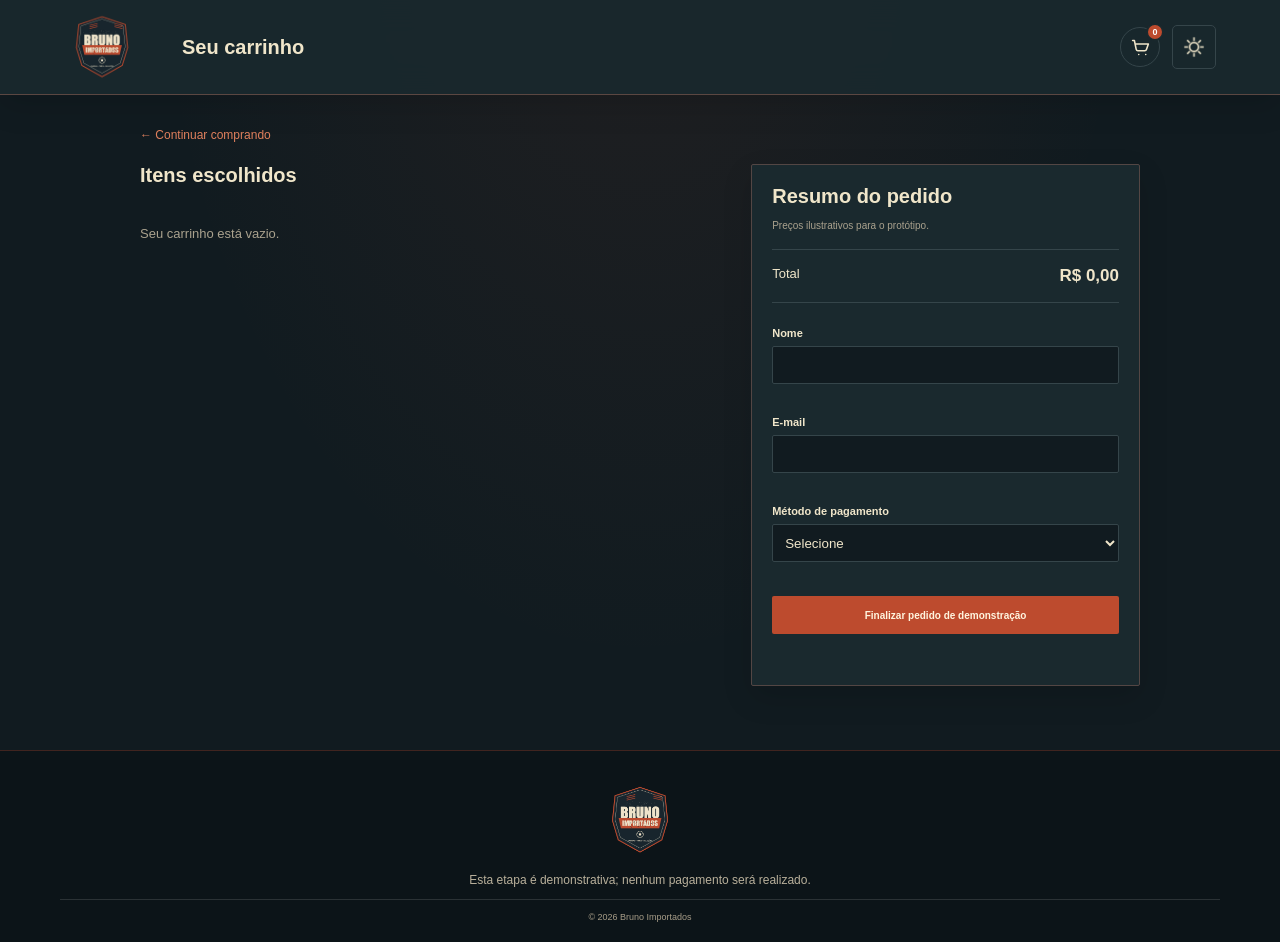
==== checkout.html @ b6637fec "Initial Bruno Importados storefront" ====
<!doctype html>
<html lang="pt-BR" data-theme="dark">
  <head>
    <meta charset="UTF-8" />
    <meta name="viewport" content="width=device-width, initial-scale=1.0" />
    <meta name="description" content="Revise seu carrinho Bruno Importados." />
    <link rel="stylesheet" href="css/style.css" />
    <title>Carrinho — Bruno Importados</title>
  </head>
  <body data-theme="dark">
    <header class="site-header">
      <div class="header-main checkout-header">
        <a class="brand" href="index.html"
          ><img
            id="store-logo"
            src="assets/logoDark.png"
            alt="Bruno Importados"
        /></a>
        <h1 id="checkout-page-title">Seu carrinho</h1>
        <div class="header-actions">
          <a
            class="cart-icon"
            href="checkout.html"
            aria-label="Carrinho, 0 itens"
            ><svg viewBox="0 0 24 24" aria-hidden="true" focusable="false">
              <path
                d="M3 4h2l2.1 10.1a2 2 0 0 0 2 1.6h7.8a2 2 0 0 0 1.9-1.4L21 8H6M10 20h.01M18 20h.01"
                fill="none"
                stroke="currentColor"
                stroke-width="1.8"
                stroke-linecap="round"
                stroke-linejoin="round"
              /></svg
            ><span class="cart-count" data-cart-count>0</span></a
          ><button class="theme-toggle" id="theme-toggle" type="button">
            <span class="theme-symbol" aria-hidden="true"></span
            ><span class="theme-label">Tema claro</span>
          </button>
        </div>
      </div>
    </header>
    <main class="checkout-main">
      <a class="back-link" href="index.html#colecao">← Continuar comprando</a>
      <section class="checkout-layout" id="checkout-layout">
        <div>
          <h2>Itens escolhidos</h2>
          <div id="cart-items" class="cart-items" aria-live="polite"></div>
          <p id="cart-empty" class="empty-state" hidden>
            Seu carrinho está vazio.
          </p>
        </div>
        <section class="order-panel">
          <h2>Resumo do pedido</h2>
          <p class="price-notice">Preços ilustrativos para o protótipo.</p>
          <p class="order-total">
            Total <strong id="cart-total">R$ 0,00</strong>
          </p>
          <form id="checkout-form" novalidate>
            <label for="customer-name">Nome</label
            ><input
              id="customer-name"
              name="name"
              autocomplete="name"
              required
            /><small class="field-error" data-error="name"></small
            ><label for="customer-email">E-mail</label
            ><input
              id="customer-email"
              name="email"
              type="email"
              autocomplete="email"
              required
            /><small class="field-error" data-error="email"></small
            ><label for="payment-method">Método de pagamento</label
            ><select id="payment-method" name="payment" required>
              <option value="">Selecione</option>
              <option value="pix">Pix (demonstração)</option>
              <option value="card">Cartão (demonstração)</option></select
            ><small class="field-error" data-error="payment"></small
            ><button class="product-add checkout-submit" type="submit">
              Finalizar pedido de demonstração
            </button>
            <p id="checkout-message" class="checkout-message" role="status"></p>
          </form>
        </section>
      </section>
      <section
        class="order-confirmation"
        id="order-confirmation"
        aria-live="polite"
        hidden
      >
        <span class="confirmation-mark" aria-hidden="true">✓</span>
        <p class="eyebrow">Bruno Importados</p>
        <h2>Pedido registrado!</h2>
        <p id="confirmation-details">
          Este é um pedido de demonstração. Nenhum pagamento foi processado.
        </p>
        <a class="button-primary" href="index.html#colecao"
          >VOLTAR À LOJA <span aria-hidden="true">→</span></a
        >
      </section>
    </main>
    <footer class="site-footer">
      <a href="index.html" class="footer-brand"
        ><img src="assets/logoDark.png" alt="Bruno Importados" id="footer-logo"
      /></a>
      <p>Esta etapa é demonstrativa; nenhum pagamento será realizado.</p>
      <small>© 2026 Bruno Importados</small>
    </footer>
    <script src="js/products.js"></script>
    <script src="js/cart.js"></script>
    <script src="js/checkout.js"></script>
  </body>
</html>
---- css/style.css ----
:root {
  color-scheme: dark;
  --background: #111b20;
  --surface: #1a292e;
  --surface-2: #223238;
  --text-color: #f0e6ca;
  --muted-text: #aaa28e;
  --border-color: #35454a;
  --accent-color: #bd4b2e;
  --accent-hover: #e0805d;
  --cream-color: #eee2c4;
  --deep-green: #1a2a30;
  --border-radius: 5px;
  font-family: "Inter", Arial, sans-serif;
}

:root[data-theme="light"] {
  color-scheme: light;
  --background: #f2ead7;
  --surface: #fff9ec;
  --surface-2: #eee5d2;
  --text-color: #1d302c;
  --muted-text: #747568;
  --border-color: #d9cfb8;
  --accent-color: #a9432b;
  --accent-hover: #8e3925;
  --cream-color: #eee2c4;
  --deep-green: #1d302c;
  --border-radius: 5px;
}

* {
  box-sizing: border-box;
}

html {
  scroll-behavior: smooth;
}

body {
  margin: 0;
  background: var(--background);
  color: var(--text-color);
  font-family: "Inter", Arial, sans-serif;
  transition: background .2s, color .2s;
}

button,
input {
  font: inherit;
}

a {
  color: inherit;
  text-decoration: none;
}

.promotions {
  background: var(--accent-color);
  color: #fff3dc;
}

.promotion-items {
  min-height: 34px;
  max-width: 1200px;
  margin: auto;
  padding: 8px 20px;
  display: flex;
  justify-content: space-around;
  align-items: center;
  gap: 16px;
  font-size: 10px;
  font-weight: 700;
  letter-spacing: .09em;
  text-align: center;
}

.site-header {
  background: var(--surface);
  border-bottom: 1px solid var(--border-color);
  position: sticky;
  top: 0;
  z-index: 10;
}

.header-main {
  max-width: 1200px;
  min-height: 88px;
  margin: auto;
  padding: 8px 24px;
  display: grid;
  grid-template-columns: 110px minmax(200px, 1fr) 150px;
  align-items: center;
  gap: 28px;
}

.brand {
  display: inline-flex;
  align-items: center;
  width: max-content;
}

.brand img {
  display: block;
  width: 76px;
  height: 76px;
  object-fit: contain;
}

.search-box {
  position: relative;
  width: 100%;
  max-width: 520px;
  justify-self: center;
}

.search-box input {
  width: 100%;
  height: 43px;
  color: var(--text-color);
  background: var(--background);
  padding: 0 48px 0 15px;
  border: 1px solid var(--border-color);
  border-radius: var(--border-radius);
  outline: none;
  font-size: 13px;
}

.search-box input:focus {
  border-color: var(--accent-hover);
  box-shadow: 0 0 0 2px color-mix(in srgb, var(--accent-color) 22%, transparent);
}

.search-box input::placeholder {
  color: var(--muted-text);
}

.search-box button {
  position: absolute;
  right: 2px;
  top: 2px;
  height: 39px;
  width: 42px;
  border: 0;
  background: transparent;
  color: var(--accent-hover);
  font-size: 27px;
  cursor: pointer;
}

.theme-toggle {
  justify-self: end;
  display: inline-flex;
  align-items: center;
  gap: 8px;
  padding: 10px 12px;
  background: transparent;
  color: var(--text-color);
  border: 1px solid var(--border-color);
  border-radius: var(--border-radius);
  font-size: 11px;
  font-weight: 700;
  cursor: pointer;
}

.theme-toggle:hover {
  border-color: var(--accent-hover);
  color: var(--accent-hover);
}

.theme-symbol {
  display: inline-block;
  flex: 0 0 auto;
  width: 18px;
  height: 18px;
  background-color: var(--text-color);
  mask-position: center;
  mask-repeat: no-repeat;
  mask-size: contain;
}

.nav-bar {
  min-height: 43px;
  display: flex;
  align-items: center;
  justify-content: center;
  gap: clamp(18px, 4vw, 54px);
  border-top: 1px solid var(--border-color);
  padding: 0 18px;
}

.nav-bar a {
  font-size: 10px;
  letter-spacing: .09em;
  font-weight: 750;
  color: var(--text-color);
  padding: 14px 0;
  position: relative;
}

.nav-bar a::after {
  content: "";
  position: absolute;
  left: 0;
  bottom: 8px;
  width: 0;
  height: 2px;
  background: var(--accent-hover);
  transition: width .2s;
}

.nav-bar a:hover::after,
.nav-bar a:focus-visible::after {
  width: 100%;
}

.hero-banner {
  display: block;
  overflow: hidden;
  border-radius: var(--border-radius);
  background: #18282d;
}

.hero-banner img {
  display: block;
  width: 100%;
  height: auto;
}

.benefits {
  min-height: 62px;
  padding: 12px 22px;
  display: flex;
  justify-content: center;
  align-items: center;
  gap: clamp(20px, 7vw, 90px);
  background: var(--surface);
  border-bottom: 1px solid var(--border-color);
  color: var(--text-color);
}

.benefits div {
  display: flex;
  align-items: center;
  gap: 9px;
  font-size: 11px;
  font-weight: 650;
}

.benefits span {
  color: var(--accent-hover);
  font-size: 17px;
}

.section {
  width: min(1160px, 100%);
  margin: auto;
  padding: 62px 24px;
}

.section-heading {
  display: flex;
  justify-content: space-between;
  align-items: end;
  gap: 20px;
  margin-bottom: 24px;
}

.eyebrow {
  margin: 0 0 8px;
  color: var(--accent-hover);
  font-size: 10px;
  letter-spacing: .18em;
  text-transform: uppercase;
  font-weight: 850;
}

h1,
h2,
h3,
p {
  margin-top: 0;
}

.section-heading h1,
.section-heading h2 {
  margin: 0;
  font-size: clamp(26px, 3vw, 36px);
  letter-spacing: -.055em;
  line-height: 1.08;
}

.section-note {
  margin: 0 0 3px;
  color: var(--muted-text);
  font-size: 12px;
}

.category-grid {
  display: grid;
  grid-template-columns: repeat(3, 1fr);
  gap: 16px;
}

.category-card {
  min-height: 180px;
  display: flex;
  align-items: center;
  justify-content: space-between;
  gap: 5px;
  padding: 16px 16px 16px 22px;
  overflow: hidden;
  border-radius: var(--border-radius);
  border: 1px solid #ffffff17;
  background: #263833;
  color: #f4e9cc;
}

.category-shirts {
  background: #392d2a;
}

.category-kits {
  background: #263833;
}

.category-training {
  background: #302d33;
}

.category-card div {
  position: relative;
  z-index: 1;
}

.category-card div>span {
  font-size: 9px;
  letter-spacing: .12em;
  color: #c6bba3;
  font-weight: 750;
}

.category-card h2 {
  margin: 8px 0 17px;
  font-size: 22px;
  letter-spacing: -.04em;
}

.category-card b {
  font-size: 9px;
  letter-spacing: .08em;
  color: #f0a07c;
}

.category-card b i {
  margin-left: 7px;
  font-size: 14px;
  font-style: normal;
}

.category-card img {
  width: 46%;
  max-width: 175px;
  height: 150px;
  object-fit: contain;
  background: #fff;
  border-radius: var(--border-radius);
}

.category-card:hover img {
  transform: scale(1.025);
}

.collection {
  background: var(--surface);
  border-block: 1px solid var(--border-color);
}

.collection-inner {
  padding-top: 58px;
  padding-bottom: 66px;
}

.filters {
  display: flex;
  gap: 8px;
  margin-bottom: 22px;
}

.filter {
  padding: 9px 16px;
  border: 1px solid var(--border-color);
  border-radius: var(--border-radius);
  background: transparent;
  color: var(--muted-text);
  font-size: 11px;
  font-weight: 750;
  cursor: pointer;
}

.filter.active,
.filter:hover {
  background: var(--deep-green);
  color: var(--cream-color);
  border-color: var(--deep-green);
}

:root[data-theme="light"] .filter.active,
:root[data-theme="light"] .filter:hover {
  color: #fff7e7;
}

.product-grid {
  display: grid;
  grid-template-columns: repeat(4, minmax(0, 1fr));
  gap: 16px;
}

.product-card {
  overflow: hidden;
  border-radius: var(--border-radius);
  background: var(--background);
  border: 1px solid var(--border-color);
  transition: transform .2s, box-shadow .2s;
}

.product-card:hover {
  transform: translateY(-3px);
  box-shadow: 0 12px 24px #0002;
}

.product-card[hidden] {
  display: none;
}

.product-image {
  position: relative;
  height: 238px;
  display: grid;
  place-items: center;
  overflow: hidden;
  background: #fff;
}

.product-image img {
  width: 100%;
  height: 100%;
  padding: 8px;
  object-fit: contain;
  transition: transform .2s;
}

.product-card:hover .product-image img {
  transform: scale(1.025);
}

.product-badge {
  position: absolute;
  z-index: 1;
  left: 10px;
  top: 10px;
  border-radius: var(--border-radius);
  padding: 6px 8px;
  background: var(--accent-color);
  color: #fff4dc;
  font-size: 8px;
  font-weight: 850;
  letter-spacing: .1em;
  text-transform: uppercase;
}

.product-info {
  padding: 13px 14px 15px;
}

.product-info p {
  margin: 0 0 6px;
  color: var(--accent-hover);
  font-size: 9px;
  letter-spacing: .12em;
  font-weight: 850;
}

.product-info h3 {
  min-height: 36px;
  margin: 0 0 8px;
  color: var(--text-color);
  font-size: 14px;
  letter-spacing: -.02em;
}

.product-type {
  display: inline-block;
  color: var(--muted-text);
  font-size: 10px;
}

.empty-state {
  margin: 22px 0 0;
  color: var(--muted-text);
  font-size: 13px;
}

.closing-banner {
  min-height: 190px;
  margin: 50px auto;
  width: min(1160px, calc(100% - 48px));
  padding: 28px clamp(24px, 5vw, 58px);
  display: flex;
  align-items: center;
  justify-content: space-between;
  gap: 24px;
  background: var(--surface-2);
  border-left: 4px solid var(--accent-color);
  border-radius: var(--border-radius);
}

.closing-banner h2 {
  margin: 0 0 7px;
  font-size: clamp(24px, 3vw, 34px);
  letter-spacing: -.05em;
}

.closing-banner p:not(.eyebrow) {
  margin: 0;
  color: var(--muted-text);
  font-size: 13px;
}

.button-primary {
  display: inline-flex;
  gap: 18px;
  align-items: center;
  padding: 14px 18px;
  border-radius: var(--border-radius);
  background: var(--accent-color);
  color: #fff5df;
  font-size: 10px;
  letter-spacing: .08em;
  font-weight: 850;
  white-space: nowrap;
}

.button-primary:hover {
  background: var(--accent-hover);
}

.site-footer {
  display: flex;
  flex-direction: column;
  align-items: center;
  gap: 12px;
  padding: 28px 20px 20px;
  background: #0c1418;
  color: #f1e6cb;
  text-align: center;
}

:root[data-theme="light"] .site-footer {
  background: #1d302c;
}

.footer-brand img {
  display: block;
  width: 82px;
  height: 82px;
  object-fit: contain;
}

.site-footer p {
  margin: 0;
  color: #b9b09b;
  font-size: 12px;
}

.site-footer nav {
  display: flex;
  gap: 22px;
  margin: 5px 0;
}

.site-footer nav a {
  color: #e9ddc1;
  font-size: 10px;
}

.site-footer nav a:hover {
  color: #e58b66;
}

.site-footer small {
  padding-top: 12px;
  width: min(100%, 1160px);
  border-top: 1px solid #ffffff20;
  color: #a79d88;
  font-size: 9px;
}

.sr-only {
  position: absolute;
  width: 1px;
  height: 1px;
  padding: 0;
  margin: -1px;
  overflow: hidden;
  clip: rect(0, 0, 0, 0);
  white-space: nowrap;
  border: 0;
}

:focus-visible {
  outline: 2px solid var(--accent-hover);
  outline-offset: 3px;
}

@media (max-width: 900px) {
  .header-main {
    grid-template-columns: 90px minmax(160px, 1fr) 120px;
    gap: 16px;
  }

  .brand img {
    width: 68px;
    height: 68px;
  }

  .product-grid {
    grid-template-columns: repeat(3, minmax(0, 1fr));
  }

  .product-image {
    height: 220px;
  }

  .category-card {
    min-height: 160px;
    padding-left: 15px;
  }

  .category-card img {
    height: 126px;
  }
}

@media (max-width: 620px) {
  .promotion-items {
    min-height: 32px;
    gap: 8px;
    padding: 7px 8px;
    font-size: 7px;
    letter-spacing: .03em;
  }

  .header-main {
    min-height: 68px;
    padding: 5px 13px;
    grid-template-columns: 57px minmax(0, 1fr) auto;
    gap: 10px;
  }

  .brand img {
    width: 55px;
    height: 55px;
  }

  .search-box input {
    height: 38px;
    padding-left: 10px;
    font-size: 11px;
  }

  .search-box button {
    height: 34px;
    width: 34px;
  }

  .theme-toggle {
    width: 38px;
    height: 38px;
    justify-content: center;
    padding: 0;
  }

  .theme-label {
    position: absolute;
    width: 1px;
    height: 1px;
    overflow: hidden;
    clip: rect(0, 0, 0, 0);
  }

  .nav-bar {
    min-height: 39px;
    justify-content: space-around;
    gap: 7px;
    padding: 0 7px;
  }

  .nav-bar a {
    font-size: 8px;
    letter-spacing: .03em;
    padding: 12px 0;
  }

  .nav-bar a::after {
    bottom: 5px;
  }

  .hero-banner img {
    height: auto;
  }

  .benefits {
    padding: 12px 8px;
    gap: 8px;
    justify-content: space-between;
  }

  .benefits div {
    max-width: 33%;
    gap: 5px;
    font-size: 8px;
    line-height: 1.25;
  }

  .benefits span {
    font-size: 13px;
  }

  .section {
    padding: 42px 15px;
  }

  .section-heading {
    align-items: start;
    flex-direction: column;
    gap: 8px;
    margin-bottom: 18px;
  }

  .section-heading h1,
  .section-heading h2 {
    font-size: 27px;
  }

  .section-note {
    font-size: 11px;
  }

  .category-grid {
    grid-template-columns: 1fr;
    gap: 9px;
  }

  .category-card {
    min-height: 128px;
    padding: 12px 15px;
  }

  .category-card h2 {
    margin: 5px 0 11px;
    font-size: 19px;
  }

  .category-card img {
    height: 106px;
    width: 42%;
  }

  .collection-inner {
    padding-block: 42px;
  }

  .filters {
    overflow-x: auto;
    padding-bottom: 3px;
  }

  .filter {
    flex: 0 0 auto;
    padding: 8px 12px;
  }

  .product-grid {
    grid-template-columns: repeat(2, minmax(0, 1fr));
    gap: 9px;
  }

  .product-image {
    height: 168px;
  }

  .product-image img {
    padding: 3px;
  }

  .product-info {
    padding: 10px;
  }

  .product-info h3 {
    font-size: 12px;
    min-height: 30px;
  }

  .product-info p {
    font-size: 8px;
  }

  .product-type {
    font-size: 9px;
  }

  .closing-banner {
    width: calc(100% - 30px);
    margin: 28px auto;
    min-height: 0;
    padding: 23px 18px;
    align-items: start;
    flex-direction: column;
  }

  .closing-banner h2 {
    font-size: 24px;
  }

  .button-primary {
    padding: 12px 14px;
  }

  .site-footer {
    padding-top: 22px;
  }

  .site-footer nav {
    gap: 14px;
  }
}

/* Faixa promocional em movimento contínuo, sem setas ou pausas ao passar o mouse. */
.promotions {
  min-height: 38px;
  overflow: hidden;
}

.promo-carousel {
  width: 100%;
  min-height: 38px;
  margin: auto;
  display: flex;
  align-items: center;
}

.promo-viewport {
  width: 100%;
  overflow: hidden;
}

.promotion-items {
  width: max-content;
  max-width: none;
  min-height: 38px;
  margin: 0;
  padding: 0;
  display: flex;
  justify-content: flex-start;
  align-items: center;
  gap: 0;
  animation: promo-marquee 20s linear infinite;
  will-change: transform;
}

.promo-group {
  flex: 0 0 auto;
  width: max-content;
  min-width: 100vw;
  min-height: 38px;
  margin: 0;
  padding: 0 28px;
  display: flex;
  justify-content: space-around;
  align-items: center;
  gap: clamp(34px, 6vw, 92px);
  list-style: none;
}

.promo-group li {
  flex: 0 0 auto;
  color: #fff3dc;
  text-align: center;
  white-space: nowrap;
  font-size: 10px;
  font-weight: 750;
  letter-spacing: .1em;
}

@keyframes promo-marquee {
  to {
    transform: translateX(-50%);
  }
}

@media (max-width: 620px) {

  .promotions,
  .promo-carousel,
  .promotion-items,
  .promo-group {
    min-height: 34px;
  }

  .promo-group {
    padding-inline: 16px;
    gap: 28px;
  }

  .promo-group li {
    font-size: 8px;
    letter-spacing: .04em;
  }
}

@media (prefers-reduced-motion: reduce) {
  .promotion-items {
    animation-duration: 20s;
  }
}

.sun {
  color: white;
}

.search-box button {
  display: grid;
  place-items: center
}

.search-box button img {
  width: 20px;
  height: 20px;
  object-fit: contain
}

.cart-link span {
  display: inline-grid;
  place-items: center;
  min-width: 18px;
  height: 18px;
  margin-left: 4px;
  padding: 0 4px;
  border-radius: 50%;
  background: var(--accent-color);
  color: #fff;
  font-size: 9px
}

.product-price {
  display: block;
  margin: 10px 0;
  color: var(--text-color);
  font-size: 16px
}

.product-size {
  width: 100%;
  height: 34px;
  margin: 8px 0;
  border: 1px solid var(--border-color);
  border-radius: var(--border-radius);
  background: var(--surface);
  color: var(--text-color);
  padding: 0 8px;
  font: inherit;
  font-size: 11px
}

.product-add {
  width: 100%;
  min-height: 38px;
  padding: 9px 12px;
  border: 0;
  border-radius: var(--border-radius);
  background: var(--accent-color);
  color: #fff5df;
  font: inherit;
  font-size: 10px;
  font-weight: 800;
  cursor: pointer
}

.product-add:hover {
  background: var(--accent-hover)
}

.product-status {
  display: block;
  min-height: 14px;
  margin-top: 6px;
  color: var(--accent-hover);
  font-size: 9px
}

.price-notice {
  margin: 12px 0 0;
  color: var(--muted-text);
  font-size: 10px
}

.checkout-header {
  grid-template-columns: 90px 1fr 150px
}

.checkout-header h1 {
  margin: 0;
  font-size: 20px
}

.checkout-main {
  width: min(1000px, calc(100% - 36px));
  margin: auto;
  padding: 30px 0 64px;
  min-height: 55vh
}

.back-link {
  display: inline-block;
  margin-bottom: 22px;
  color: var(--accent-hover);
  font-size: 12px
}

.checkout-layout {
  display: grid;
  grid-template-columns: minmax(0, 1.5fr) minmax(270px, 1fr);
  gap: 28px
}

.checkout-layout h2 {
  font-size: 20px
}

.cart-items {
  display: grid;
  gap: 12px
}

.cart-row {
  display: grid;
  grid-template-columns: 86px minmax(0, 1fr) auto;
  align-items: center;
  gap: 14px;
  padding: 12px;
  border: 1px solid var(--border-color);
  border-radius: var(--border-radius);
  background: var(--surface)
}

.cart-row>img {
  width: 86px;
  height: 100px;
  object-fit: contain;
  background: #fff;
  border-radius: 3px
}

.cart-description p {
  margin: 0 0 5px;
  color: var(--accent-hover);
  font-size: 9px;
  font-weight: 800;
  text-transform: uppercase
}

.cart-description h3 {
  margin: 0 0 5px;
  font-size: 13px
}

.cart-description span,
.quantity-control>span {
  display: block;
  color: var(--muted-text);
  font-size: 10px;
}

.quantity-control {
  margin-top: 8px;
}

.quantity-buttons {
  display: inline-flex;
  align-items: center;
  margin-top: 5px;
  border: 1px solid var(--border-color);
  border-radius: 4px;
  overflow: hidden;
  background: var(--background);
}

.quantity-button {
  width: 32px;
  height: 30px;
  border: 0;
  background: transparent;
  color: var(--text-color);
  font: inherit;
  font-size: 19px;
  line-height: 1;
  cursor: pointer;
}

.quantity-button:hover {
  background: var(--surface-2);
  color: var(--accent-hover);
}

.quantity-value {
  min-width: 34px;
  text-align: center;
  color: var(--text-color);
  font-size: 12px;
}
.cart-remove {
  border: 0;
  background: transparent;
  color: var(--accent-hover);
  font: inherit;
  font-size: 10px;
  text-decoration: underline;
  cursor: pointer
}

.order-panel {
  align-self: start;
  padding: 20px;
  border: 1px solid var(--border-color);
  border-radius: var(--border-radius);
  background: var(--surface)
}

.order-panel h2 {
  margin: 0
}

.order-total {
  display: flex;
  justify-content: space-between;
  margin: 18px 0;
  padding: 16px 0;
  border-block: 1px solid var(--border-color);
  font-size: 13px
}

.order-total strong {
  font-size: 17px
}

.order-panel form {
  display: grid;
  gap: 7px
}

.order-panel form label {
  margin-top: 6px;
  font-size: 11px;
  font-weight: 650
}

.order-panel form input,
.order-panel form select {
  width: 100%;
  min-height: 38px;
  padding: 8px;
  border: 1px solid var(--border-color);
  border-radius: var(--border-radius);
  background: var(--background);
  color: var(--text-color)
}

.field-error {
  min-height: 12px;
  color: #e0805d;
  font-size: 10px
}

.checkout-submit {
  margin-top: 8px
}

.checkout-message {
  min-height: 16px;
  margin: 4px 0;
  color: var(--accent-hover);
  font-size: 11px
}

.checkout-message.is-error {
  color: #d46149
}

@media(max-width:700px) {
  .checkout-layout {
    grid-template-columns: 1fr
  }

  .checkout-header {
    grid-template-columns: 55px 1fr auto;
    gap: 10px;
    padding-inline: 13px
  }

  .checkout-header h1 {
    font-size: 16px
  }

  .checkout-header .theme-toggle {
    width: 38px;
    height: 38px
  }

  .checkout-header .theme-label {
    position: absolute;
    width: 1px;
    height: 1px;
    overflow: hidden;
    clip: rect(0, 0, 0, 0)
  }

  .cart-row {
    grid-template-columns: 66px minmax(0, 1fr);
    gap: 10px
  }

  .cart-row>img {
    width: 66px;
    height: 82px
  }

  .cart-remove {
    grid-column: 2;
    justify-self: start
  }

  .cart-link {
    white-space: nowrap
  }
}

.header-actions {
  display: flex;
  justify-self: end;
  align-items: center;
  gap: 12px
}

.cart-icon {
  position: relative;
  width: 40px;
  height: 40px;
  display: grid;
  place-items: center;
  color: var(--text-color);
  border: 1px solid var(--border-color);
  border-radius: 50%;
  transition: color .2s, border-color .2s
}

.cart-icon:hover {
  color: var(--accent-hover);
  border-color: var(--accent-hover)
}

.cart-icon svg {
  width: 21px;
  height: 21px
}

.cart-count {
  position: absolute;
  top: -5px;
  right: -5px;
  min-width: 18px;
  height: 18px;
  padding: 0 4px;
  display: grid;
  place-items: center;
  border: 2px solid var(--surface);
  border-radius: 999px;
  background: var(--accent-color);
  color: #fff;
  font-size: 9px;
  font-weight: 800;
  line-height: 1
}

.header-main {
  grid-template-columns: 110px minmax(200px, 1fr) 150px
}

.checkout-header {
  grid-template-columns: 90px 1fr auto
}

.checkout-header .header-actions {
  grid-column: 3
}

@media(max-width:900px) {
  .header-main {
    grid-template-columns: 90px minmax(160px, 1fr) auto
  }

  .header-actions {
    gap: 8px
  }
}

@media(max-width:620px) {
  .header-main {
    grid-template-columns: 57px minmax(0, 1fr) auto;
    gap: 8px;
    padding-inline: 9px
  }

  .header-actions {
    gap: 6px
  }

  .header-actions .theme-toggle {
    width: 38px;
    height: 38px
  }

  .cart-icon {
    width: 36px;
    height: 36px
  }

  .cart-icon svg {
    width: 19px;
    height: 19px
  }
}

@media(max-width:700px) {
  .checkout-header {
    grid-template-columns: 55px 1fr auto
  }

  .checkout-header .header-actions {
    grid-column: 3;
    gap: 6px
  }
}

/* Botão de tema somente com ícone, mantendo o rótulo acessível. */
.theme-toggle {
  width: 44px;
  height: 44px;
  justify-content: center;
  padding: 0
}

.theme-toggle .theme-label {
  display: none
}

.theme-symbol {
  width: 24px;
  height: 24px
}

@media(max-width:620px) {
  .header-actions .theme-toggle {
    width: 40px;
    height: 40px
  }

  .theme-symbol {
    width: 23px;
    height: 23px
  }
}

@media(max-width:700px) {
  .checkout-header .theme-toggle {
    width: 40px;
    height: 40px
  }
}
.order-confirmation{max-width:620px;margin:30px auto;padding:42px 26px;text-align:center;border:1px solid var(--border-color);border-radius:var(--border-radius);background:var(--surface)}.confirmation-mark{width:54px;height:54px;margin:0 auto 18px;display:grid;place-items:center;border-radius:50%;background:var(--accent-color);color:#fff;font-size:28px;font-weight:800}.order-confirmation h2{margin:0 0 10px;font-size:clamp(25px,4vw,36px)}.order-confirmation p:not(.eyebrow){margin:0 auto 24px;color:var(--muted-text);line-height:1.6;font-size:14px}.order-confirmation .button-primary{justify-content:center}






/* Identidade visual futurista: futebol com estética de tecnologia. */
:root {
  color-scheme: dark;
  --background: #070d16;
  --surface: #0c1724;
  --surface-2: #102235;
  --text-color: #e8f7ff;
  --muted-text: #91a6b8;
  --border-color: #1a3a4e;
  --accent-color: #00d9f5;
  --accent-hover: #80f3ff;
  --cream-color: #d8faff;
  --deep-green: #082b3a;
  --border-radius: 3px;
}

:root[data-theme="light"] {
  color-scheme: light;
  --background: #edf5f8;
  --surface: #ffffff;
  --surface-2: #dcecf1;
  --text-color: #102b3a;
  --muted-text: #617987;
  --border-color: #c4dce5;
  --accent-color: #007f9b;
  --accent-hover: #00a9c5;
  --cream-color: #e3fbff;
  --deep-green: #123c4a;
  --border-radius: 3px;
}

body {
  background-image: radial-gradient(ellipse at 50% -18%, color-mix(in srgb, var(--accent-color) 10%, transparent), transparent 55%);
  background-attachment: fixed;
}

.promotions {
  background: #050a11;
  border-bottom: 1px solid color-mix(in srgb, var(--accent-color) 45%, transparent);
  box-shadow: 0 3px 22px color-mix(in srgb, var(--accent-color) 10%, transparent);
}

:root[data-theme="light"] .promotions {
  background: #102b3a;
}

.site-header {
  background: color-mix(in srgb, var(--surface) 92%, transparent);
  border-bottom-color: color-mix(in srgb, var(--accent-color) 28%, var(--border-color));
  box-shadow: 0 10px 30px #0002;
  backdrop-filter: blur(16px);
}

.header-main {
  min-height: 94px;
}

.search-box input {
  border-radius: 2px;
  background: color-mix(in srgb, var(--background) 90%, var(--accent-color));
  border-color: var(--border-color);
}

.search-box input:focus {
  border-color: var(--accent-color);
  box-shadow: 0 0 0 1px var(--accent-color), 0 0 20px color-mix(in srgb, var(--accent-color) 22%, transparent);
}

.theme-toggle,
.cart-icon {
  border-color: var(--border-color);
  transition: border-color .2s, color .2s, box-shadow .2s, transform .2s;
}

.theme-toggle:hover,
.cart-icon:hover {
  border-color: var(--accent-color);
  color: var(--accent-color);
  box-shadow: 0 0 16px color-mix(in srgb, var(--accent-color) 20%, transparent);
}

.nav-bar {
  border-top-color: color-mix(in srgb, var(--border-color) 70%, transparent);
}

.nav-bar a::after {
  height: 2px;
  box-shadow: 0 0 10px var(--accent-color);
}

.hero-banner {
  border-radius: 0;
  border-bottom: 1px solid color-mix(in srgb, var(--accent-color) 48%, transparent);
  box-shadow: 0 18px 48px #0004;
}

.benefits {
  background: linear-gradient(90deg, var(--surface), color-mix(in srgb, var(--surface) 78%, var(--accent-color)), var(--surface));
  border-bottom-color: var(--border-color);
}

.benefits span,
.eyebrow,
.product-info>p {
  color: var(--accent-color);
}

.category-card {
  position: relative;
  min-height: 194px;
  border: 1px solid color-mix(in srgb, var(--accent-color) 25%, var(--border-color));
  border-radius: 2px;
  background: linear-gradient(130deg, var(--surface-2), var(--surface) 72%);
  box-shadow: inset 0 1px 0 #ffffff0c;
  transition: border-color .2s, transform .2s, box-shadow .2s;
}

.category-card::after {
  content: "";
  position: absolute;
  inset: auto 0 0;
  height: 2px;
  background: linear-gradient(90deg, transparent, var(--accent-color), transparent);
  opacity: .7;
}

.category-card:hover {
  transform: translateY(-4px);
  border-color: var(--accent-color);
  box-shadow: 0 12px 32px color-mix(in srgb, var(--accent-color) 11%, transparent);
}

.category-camisas,
.category-kits,
.category-training {
  background: linear-gradient(130deg, var(--surface-2), var(--surface) 72%);
}

.category-card div>span {
  color: var(--muted-text);
}

.category-card b {
  color: var(--accent-hover);
}

.category-card img {
  background: #f4f7f8;
  border: 1px solid #ffffff24;
  border-radius: 2px;
}

.collection {
  background: linear-gradient(180deg, var(--surface), color-mix(in srgb, var(--surface) 92%, var(--accent-color)));
  border-color: color-mix(in srgb, var(--accent-color) 22%, var(--border-color));
}

.filter {
  border-radius: 2px;
  transition: background .2s, color .2s, border-color .2s, box-shadow .2s;
}

.filter.active,
.filter:hover {
  background: var(--deep-green);
  border-color: var(--accent-color);
  color: var(--cream-color);
  box-shadow: 0 0 15px color-mix(in srgb, var(--accent-color) 16%, transparent);
}

.product-card {
  border-radius: 2px;
  background: var(--surface);
  border-color: var(--border-color);
}

.product-card:hover {
  border-color: color-mix(in srgb, var(--accent-color) 55%, var(--border-color));
  box-shadow: 0 12px 30px #0004, 0 0 18px color-mix(in srgb, var(--accent-color) 9%, transparent);
}

.product-image {
  background: #f4f7f8;
}

.product-badge {
  background: var(--deep-green);
  color: var(--accent-hover);
  border: 1px solid color-mix(in srgb, var(--accent-color) 55%, transparent);
  border-radius: 2px;
}

.product-add,
.button-primary {
  border-radius: 2px;
  background: var(--accent-color);
  color: #041018;
  transition: background .2s, box-shadow .2s, transform .2s;
}

.product-add:hover,
.button-primary:hover {
  background: var(--accent-hover);
  color: #041018;
  box-shadow: 0 0 20px color-mix(in srgb, var(--accent-color) 30%, transparent);
  transform: translateY(-1px);
}

.product-size,
.order-panel form input,
.order-panel form select,
.quantity-buttons {
  border-radius: 2px;
}

.closing-banner {
  border-left-color: var(--accent-color);
  background: linear-gradient(115deg, var(--surface-2), var(--surface));
  box-shadow: inset 0 0 0 1px color-mix(in srgb, var(--accent-color) 14%, transparent);
}

.site-footer {
  border-top: 1px solid color-mix(in srgb, var(--accent-color) 30%, transparent);
  background: #050a11;
}

:root[data-theme="light"] .site-footer {
  background: #102b3a;
}

.order-panel,
.cart-row,
.order-confirmation {
  border-radius: 2px;
  border-color: color-mix(in srgb, var(--accent-color) 22%, var(--border-color));
  box-shadow: 0 12px 30px #0002;
}

.quantity-button:hover {
  background: var(--surface-2);
  color: var(--accent-color);
}

:focus-visible {
  outline-color: var(--accent-color);
  box-shadow: 0 0 0 3px color-mix(in srgb, var(--accent-color) 20%, transparent);
}

@media (max-width: 620px) {
  .header-main {
    min-height: 72px;
  }

  .category-card {
    min-height: 136px;
  }
}

/* Mantém os efeitos tecnológicos usando a paleta original da marca. */
:root {
  --background: #111b20;
  --surface: #1a292e;
  --surface-2: #223238;
  --text-color: #f0e6ca;
  --muted-text: #aaa28e;
  --border-color: #35454a;
  --accent-color: #bd4b2e;
  --accent-hover: #e0805d;
  --cream-color: #eee2c4;
  --deep-green: #1a2a30;
  --border-radius: 5px;
}

:root[data-theme="light"] {
  --background: #f2ead7;
  --surface: #fff9ec;
  --surface-2: #eee5d2;
  --text-color: #1d302c;
  --muted-text: #747568;
  --border-color: #d9cfb8;
  --accent-color: #a9432b;
  --accent-hover: #8e3925;
  --cream-color: #eee2c4;
  --deep-green: #1d302c;
  --border-radius: 5px;
}

.promotions {
  background: var(--accent-color);
}

.site-footer {
  background: #0c1418;
}

:root[data-theme="light"] .site-footer {
  background: #1d302c;
}

.product-badge {
  background: var(--accent-color);
  color: #fff4dc;
  border-color: color-mix(in srgb, var(--accent-hover) 55%, transparent);
}

.product-add,
.button-primary {
  color: #fff5df;
}

.product-add:hover,
.button-primary:hover {
  background: var(--accent-hover);
  color: #fff5df;
}
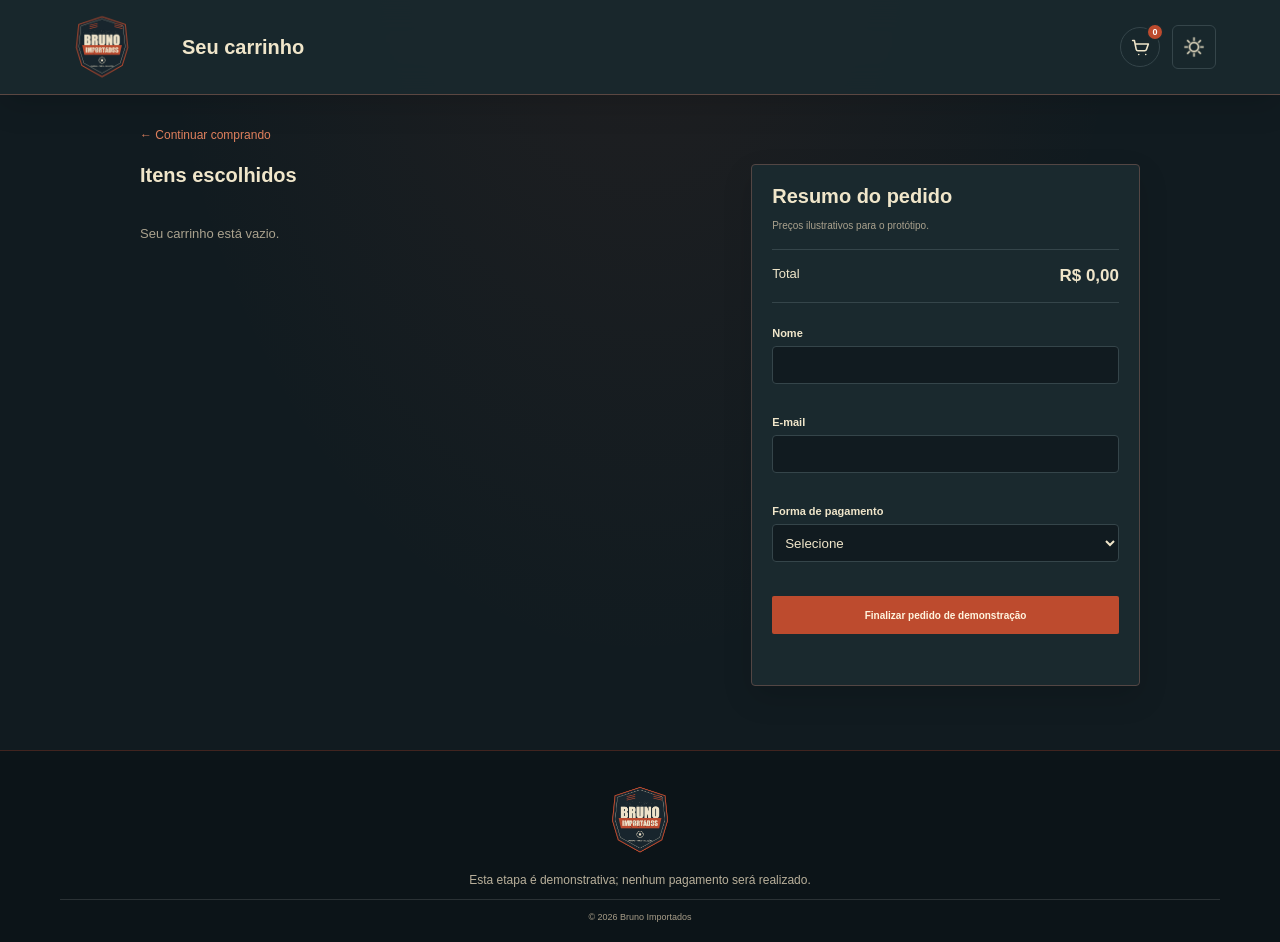
==== commit b9604547: "algumas modificações" ====
--- a/checkout.html
+++ b/checkout.html
@@ -71,35 +71,49 @@
               autocomplete="email"
               required
             /><small class="field-error" data-error="email"></small
-            ><label for="payment-method">Método de pagamento</label
+            ><label for="payment-method">Forma de pagamento</label
             ><select id="payment-method" name="payment" required>
               <option value="">Selecione</option>
-              <option value="pix">Pix (demonstração)</option>
-              <option value="card">Cartão (demonstração)</option></select
-            ><small class="field-error" data-error="payment"></small
-            ><button class="product-add checkout-submit" type="submit">
+              <option value="pix">Pix</option>
+              <option value="card">Cartão de crédito</option></select
+            ><small class="field-error" data-error="payment"></small>
+            <div class="installment-field" id="installment-field" hidden>
+              <label for="installments">Parcelas</label>
+              <select id="installments" name="installments" disabled></select>
+              <small class="payment-note">Parcelamento demonstrativo em até 12x sem juros.</small>
+              <small class="field-error" data-error="installments"></small>
+            </div>
+            <button class="product-add checkout-submit" type="submit">
               Finalizar pedido de demonstração
             </button>
             <p id="checkout-message" class="checkout-message" role="status"></p>
           </form>
         </section>
       </section>
-      <section
+      <dialog
         class="order-confirmation"
         id="order-confirmation"
-        aria-live="polite"
-        hidden
+        aria-labelledby="confirmation-title"
+        aria-describedby="confirmation-details"
       >
+        <button
+          class="confirmation-close"
+          type="button"
+          aria-label="Fechar confirmação"
+          data-close-confirmation
+        >
+          ×
+        </button>
         <span class="confirmation-mark" aria-hidden="true">✓</span>
         <p class="eyebrow">Bruno Importados</p>
-        <h2>Pedido registrado!</h2>
+        <h2 id="confirmation-title">Pedido registrado!</h2>
         <p id="confirmation-details">
           Este é um pedido de demonstração. Nenhum pagamento foi processado.
         </p>
         <a class="button-primary" href="index.html#colecao"
           >VOLTAR À LOJA <span aria-hidden="true">→</span></a
         >
-      </section>
+      </dialog>
     </main>
     <footer class="site-footer">
       <a href="index.html" class="footer-brand"
--- a/css/style.css
+++ b/css/style.css
@@ -10,7 +10,7 @@
   --accent-hover: #e0805d;
   --cream-color: #eee2c4;
   --deep-green: #1a2a30;
-  --border-radius: 5px;
+  --border-radius: 6px;
   font-family: "Inter", Arial, sans-serif;
 }
 
@@ -26,7 +26,7 @@
   --accent-hover: #8e3925;
   --cream-color: #eee2c4;
   --deep-green: #1d302c;
-  --border-radius: 5px;
+  --border-radius: 6px;
 }
 
 * {
@@ -941,6 +941,10 @@
   object-fit: contain
 }
 
+:root[data-theme="dark"] .search-box button img {
+  filter: brightness(0) invert(1)
+}
+
 .cart-link span {
   display: inline-grid;
   place-items: center;
@@ -956,22 +960,73 @@
 
 .product-price {
   display: block;
-  margin: 10px 0;
+  margin: 0;
   color: var(--text-color);
-  font-size: 16px
+  font-size: 16px;
+  white-space: nowrap
+}
+
+.product-purchase-row {
+  display: flex;
+  align-items: center;
+  justify-content: space-between;
+  gap: 8px;
+  margin: 10px 0
 }
 
 .product-size {
-  width: 100%;
-  height: 34px;
-  margin: 8px 0;
+  width: 48px;
+  min-width: 48px;
+  max-width: 48px;
+  height: 25px;
+  margin: 0;
   border: 1px solid var(--border-color);
   border-radius: var(--border-radius);
   background: var(--surface);
   color: var(--text-color);
-  padding: 0 8px;
+  padding: 0 12px 0 4px;
   font: inherit;
-  font-size: 11px
+  font-size: 9px
+}
+
+.size-picker {
+  display: flex;
+  align-items: center;
+  gap: 6px;
+  margin: 0
+}
+
+.size-label {
+  color: var(--muted-text);
+  font-size: 11px;
+  font-weight: 650
+}
+
+@media (max-width: 480px) {
+  .product-purchase-row {
+    gap: 3px
+  }
+
+  .product-price {
+    font-size: 11.5px
+  }
+
+  .size-picker {
+    gap: 3px
+  }
+
+  .size-label {
+    font-size: 10.5px
+  }
+
+  .product-size {
+    width: 44px;
+    min-width: 44px;
+    max-width: 44px;
+    height: 24px;
+    padding: 0 11px 0 4px;
+    font-size: 8px
+  }
 }
 
 .product-add {
@@ -992,12 +1047,32 @@
   background: var(--accent-hover)
 }
 
-.product-status {
-  display: block;
-  min-height: 14px;
-  margin-top: 6px;
-  color: var(--accent-hover);
-  font-size: 9px
+.cart-toast {
+  position: fixed;
+  z-index: 1500;
+  right: 22px;
+  bottom: 22px;
+  width: max-content;
+  max-width: min(420px, calc(100vw - 32px));
+  padding: 14px 18px;
+  border: 1px solid var(--accent-color);
+  border-left-width: 4px;
+  border-radius: var(--border-radius);
+  background: var(--surface);
+  color: var(--text-color);
+  box-shadow: 0 12px 34px #0006;
+  font-size: 14px;
+  font-weight: 700;
+  line-height: 1.45;
+  opacity: 0;
+  pointer-events: none;
+  transform: translateY(12px);
+  transition: opacity .2s ease, transform .2s ease;
+}
+
+.cart-toast.is-visible {
+  opacity: 1;
+  transform: translateY(0)
 }
 
 .price-notice {
@@ -1121,13 +1196,22 @@
   font-size: 12px;
 }
 .cart-remove {
-  border: 0;
-  background: transparent;
+  padding: 7px 11px;
+  border: 1px solid color-mix(in srgb, var(--accent-color) 55%, var(--border-color));
+  border-radius: var(--border-radius);
+  background: color-mix(in srgb, var(--accent-color) 12%, var(--surface));
   color: var(--accent-hover);
   font: inherit;
-  font-size: 10px;
-  text-decoration: underline;
-  cursor: pointer
+  font-size: 11px;
+  font-weight: 700;
+  cursor: pointer;
+  transition: background .2s ease, border-color .2s ease, color .2s ease
+}
+
+.cart-remove:hover {
+  border-color: var(--accent-color);
+  background: var(--accent-color);
+  color: #fff
 }
 
 .order-panel {
@@ -1177,6 +1261,20 @@
   color: var(--text-color)
 }
 
+.installment-field {
+  display: grid;
+  gap: 7px
+}
+
+.installment-field[hidden] {
+  display: none
+}
+
+.payment-note {
+  color: var(--muted-text);
+  font-size: 10px
+}
+
 .field-error {
   min-height: 12px;
   color: #e0805d;
@@ -1201,6 +1299,15 @@
 @media(max-width:700px) {
   .checkout-layout {
     grid-template-columns: 1fr
+  }
+
+  .cart-toast {
+    right: 12px;
+    bottom: 12px;
+    width: auto;
+    max-width: min(300px, calc(100vw - 24px));
+    padding: 11px 14px;
+    font-size: 12px
   }
 
   .checkout-header {
@@ -1388,7 +1495,90 @@
     height: 40px
   }
 }
-.order-confirmation{max-width:620px;margin:30px auto;padding:42px 26px;text-align:center;border:1px solid var(--border-color);border-radius:var(--border-radius);background:var(--surface)}.confirmation-mark{width:54px;height:54px;margin:0 auto 18px;display:grid;place-items:center;border-radius:50%;background:var(--accent-color);color:#fff;font-size:28px;font-weight:800}.order-confirmation h2{margin:0 0 10px;font-size:clamp(25px,4vw,36px)}.order-confirmation p:not(.eyebrow){margin:0 auto 24px;color:var(--muted-text);line-height:1.6;font-size:14px}.order-confirmation .button-primary{justify-content:center}
+dialog.order-confirmation {
+  width: min(560px, calc(100% - 32px));
+  max-width: none;
+  max-height: min(85vh, 620px);
+  margin: auto;
+  padding: clamp(28px, 4vw, 42px) clamp(20px, 4vw, 36px);
+  position: relative;
+  overflow: auto;
+  text-align: center;
+  border: 1px solid var(--border-color);
+  border-radius: var(--border-radius);
+  color: var(--text-color);
+  background: var(--surface);
+  box-shadow: 0 24px 80px #0008;
+}
+
+.order-confirmation::backdrop {
+  background: rgb(5 10 14 / 72%);
+  backdrop-filter: blur(3px);
+}
+
+.confirmation-close {
+  position: absolute;
+  top: 12px;
+  right: 12px;
+  width: 34px;
+  height: 34px;
+  display: grid;
+  place-items: center;
+  border: 1px solid var(--border-color);
+  border-radius: 50%;
+  background: transparent;
+  color: var(--text-color);
+  font: inherit;
+  font-size: 23px;
+  line-height: 1;
+  cursor: pointer;
+}
+
+.confirmation-close:hover {
+  color: var(--accent-hover);
+  border-color: var(--accent-hover);
+}
+
+.confirmation-mark {
+  width: 50px;
+  height: 50px;
+  margin: 0 auto 16px;
+  display: grid;
+  place-items: center;
+  border-radius: 50%;
+  background: var(--accent-color);
+  color: #fff;
+  font-size: 26px;
+  font-weight: 800;
+}
+
+.order-confirmation h2 {
+  margin: 0 0 10px;
+  font-size: clamp(24px, 4vw, 34px);
+}
+
+.order-confirmation p:not(.eyebrow) {
+  max-width: 470px;
+  margin: 0 auto 22px;
+  color: var(--muted-text);
+  line-height: 1.6;
+  font-size: 14px;
+}
+
+.order-confirmation .button-primary {
+  justify-content: center;
+}
+
+@media (max-width: 480px) {
+  dialog.order-confirmation {
+    width: calc(100% - 24px);
+    padding: 34px 20px 24px;
+  }
+
+  .order-confirmation p:not(.eyebrow) {
+    font-size: 13px;
+  }
+}
 
 
 
@@ -1453,7 +1643,7 @@
 }
 
 .search-box input {
-  border-radius: 2px;
+  border-radius: 4px;
   background: color-mix(in srgb, var(--background) 90%, var(--accent-color));
   border-color: var(--border-color);
 }
@@ -1506,7 +1696,7 @@
   position: relative;
   min-height: 194px;
   border: 1px solid color-mix(in srgb, var(--accent-color) 25%, var(--border-color));
-  border-radius: 2px;
+  border-radius: 4px;
   background: linear-gradient(130deg, var(--surface-2), var(--surface) 72%);
   box-shadow: inset 0 1px 0 #ffffff0c;
   transition: border-color .2s, transform .2s, box-shadow .2s;
@@ -1544,7 +1734,7 @@
 .category-card img {
   background: #f4f7f8;
   border: 1px solid #ffffff24;
-  border-radius: 2px;
+  border-radius: 4px;
 }
 
 .collection {
@@ -1553,7 +1743,7 @@
 }
 
 .filter {
-  border-radius: 2px;
+  border-radius: 4px;
   transition: background .2s, color .2s, border-color .2s, box-shadow .2s;
 }
 
@@ -1566,7 +1756,7 @@
 }
 
 .product-card {
-  border-radius: 2px;
+  border-radius: 4px;
   background: var(--surface);
   border-color: var(--border-color);
 }
@@ -1584,7 +1774,7 @@
   background: var(--deep-green);
   color: var(--accent-hover);
   border: 1px solid color-mix(in srgb, var(--accent-color) 55%, transparent);
-  border-radius: 2px;
+  border-radius: 4px;
 }
 
 .product-add,
@@ -1607,7 +1797,7 @@
 .order-panel form input,
 .order-panel form select,
 .quantity-buttons {
-  border-radius: 2px;
+  border-radius: 4px;
 }
 
 .closing-banner {
@@ -1628,7 +1818,7 @@
 .order-panel,
 .cart-row,
 .order-confirmation {
-  border-radius: 2px;
+  border-radius: 4px;
   border-color: color-mix(in srgb, var(--accent-color) 22%, var(--border-color));
   box-shadow: 0 12px 30px #0002;
 }
@@ -1665,7 +1855,7 @@
   --accent-hover: #e0805d;
   --cream-color: #eee2c4;
   --deep-green: #1a2a30;
-  --border-radius: 5px;
+  --border-radius: 6px;
 }
 
 :root[data-theme="light"] {
@@ -1679,7 +1869,7 @@
   --accent-hover: #8e3925;
   --cream-color: #eee2c4;
   --deep-green: #1d302c;
-  --border-radius: 5px;
+  --border-radius: 6px;
 }
 
 .promotions {
@@ -1710,3 +1900,4 @@
   background: var(--accent-hover);
   color: #fff5df;
 }
+
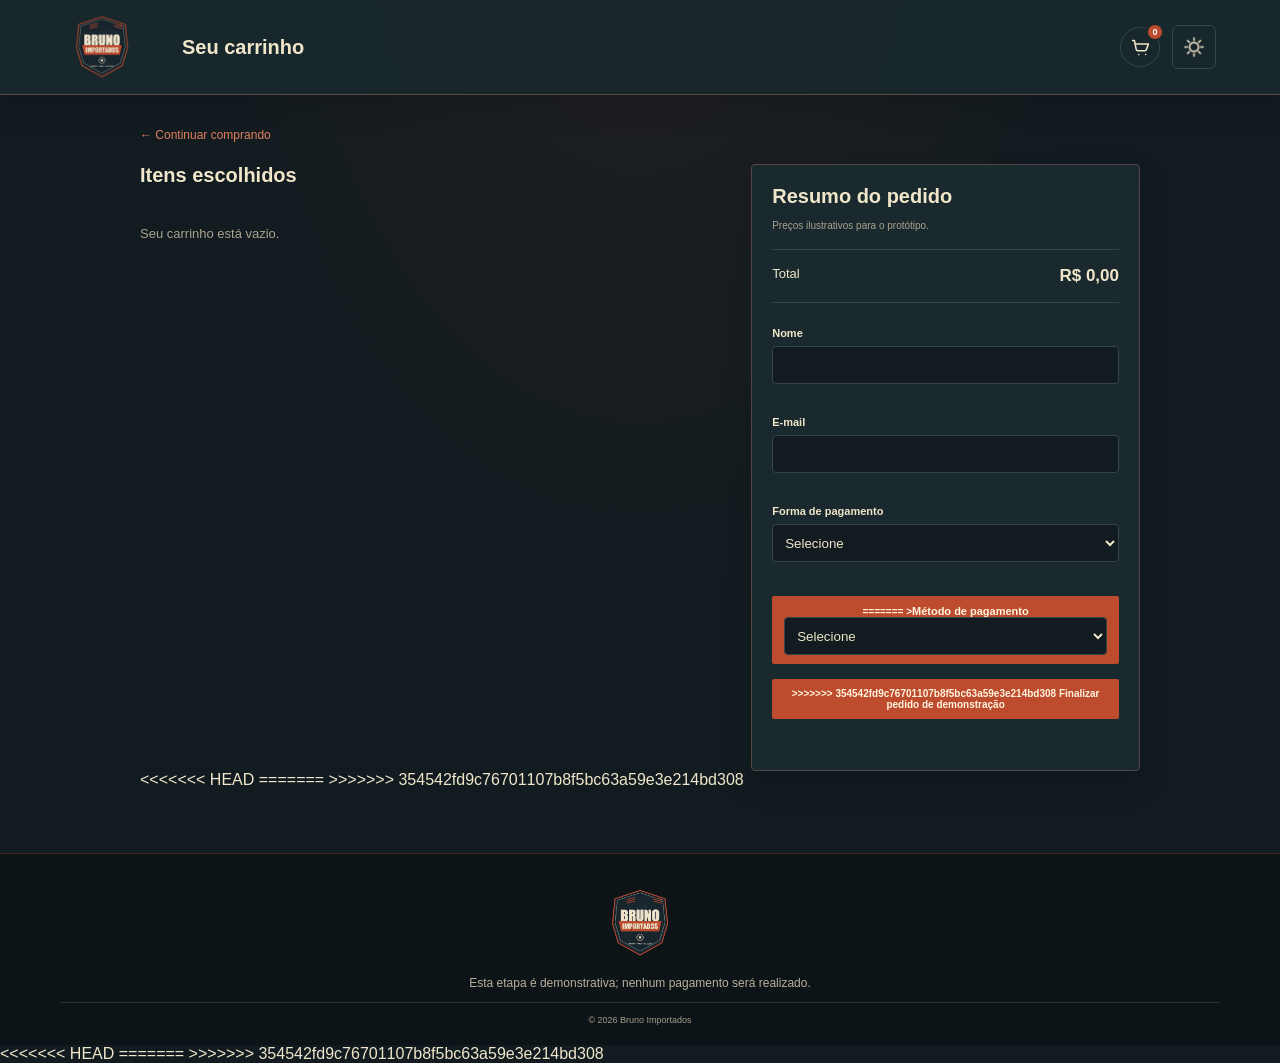
==== commit 7438dec6: "subindo projeto" ====
--- a/checkout.html
+++ b/checkout.html
@@ -71,6 +71,7 @@
               autocomplete="email"
               required
             /><small class="field-error" data-error="email"></small
+<<<<<<< HEAD
             ><label for="payment-method">Forma de pagamento</label
             ><select id="payment-method" name="payment" required>
               <option value="">Selecione</option>
@@ -84,12 +85,22 @@
               <small class="field-error" data-error="installments"></small>
             </div>
             <button class="product-add checkout-submit" type="submit">
+=======
+            ><label for="payment-method">Método de pagamento</label
+            ><select id="payment-method" name="payment" required>
+              <option value="">Selecione</option>
+              <option value="pix">Pix (demonstração)</option>
+              <option value="card">Cartão (demonstração)</option></select
+            ><small class="field-error" data-error="payment"></small
+            ><button class="product-add checkout-submit" type="submit">
+>>>>>>> 354542fd9c76701107b8f5bc63a59e3e214bd308
               Finalizar pedido de demonstração
             </button>
             <p id="checkout-message" class="checkout-message" role="status"></p>
           </form>
         </section>
       </section>
+<<<<<<< HEAD
       <dialog
         class="order-confirmation"
         id="order-confirmation"
@@ -107,13 +118,28 @@
         <span class="confirmation-mark" aria-hidden="true">✓</span>
         <p class="eyebrow">Bruno Importados</p>
         <h2 id="confirmation-title">Pedido registrado!</h2>
+=======
+      <section
+        class="order-confirmation"
+        id="order-confirmation"
+        aria-live="polite"
+        hidden
+      >
+        <span class="confirmation-mark" aria-hidden="true">✓</span>
+        <p class="eyebrow">Bruno Importados</p>
+        <h2>Pedido registrado!</h2>
+>>>>>>> 354542fd9c76701107b8f5bc63a59e3e214bd308
         <p id="confirmation-details">
           Este é um pedido de demonstração. Nenhum pagamento foi processado.
         </p>
         <a class="button-primary" href="index.html#colecao"
           >VOLTAR À LOJA <span aria-hidden="true">→</span></a
         >
+<<<<<<< HEAD
       </dialog>
+=======
+      </section>
+>>>>>>> 354542fd9c76701107b8f5bc63a59e3e214bd308
     </main>
     <footer class="site-footer">
       <a href="index.html" class="footer-brand"
@@ -127,6 +153,12 @@
     <script src="js/checkout.js"></script>
   </body>
 </html>
+<<<<<<< HEAD
 
 
 
+=======
+
+
+
+>>>>>>> 354542fd9c76701107b8f5bc63a59e3e214bd308
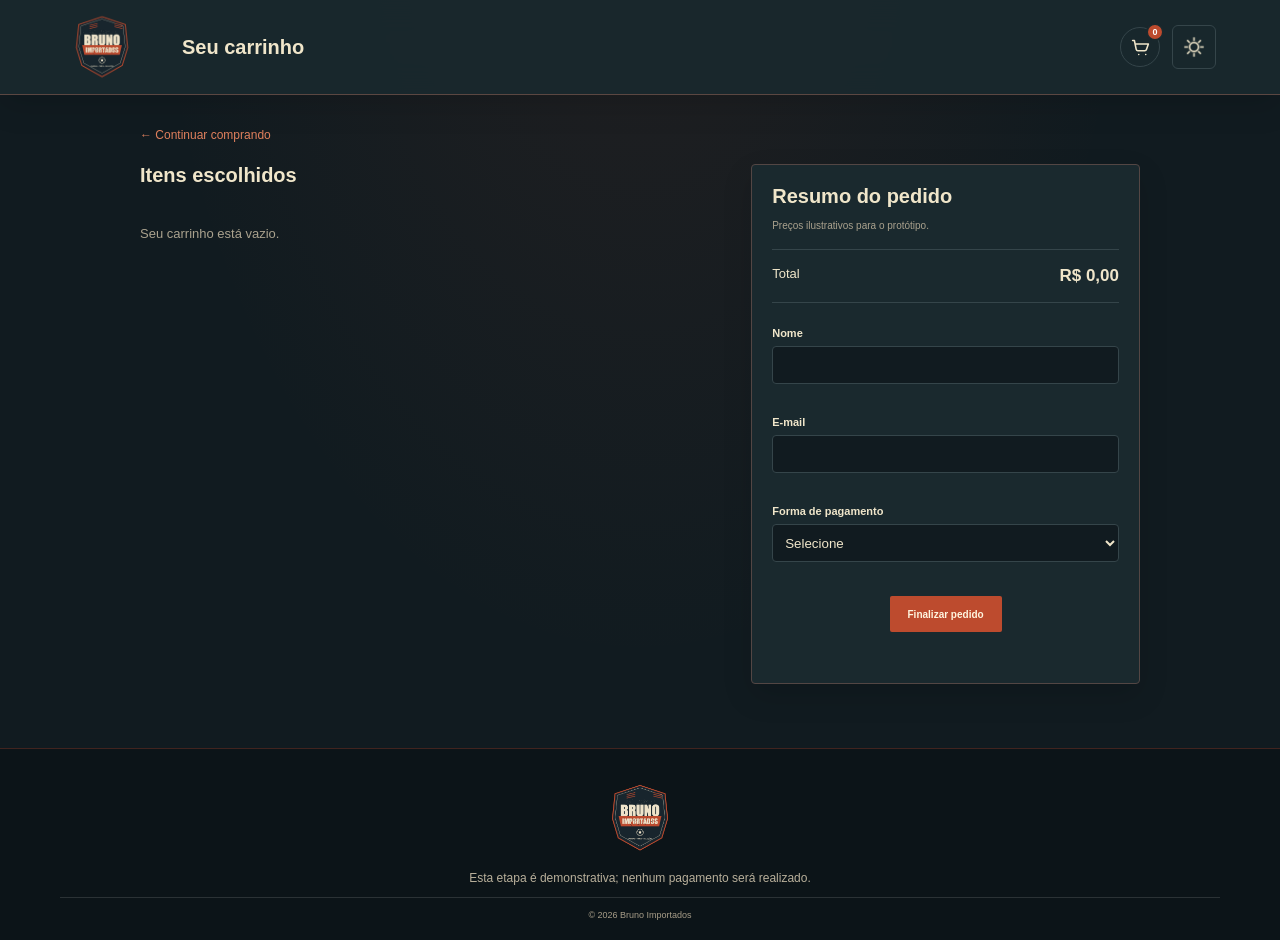
==== commit 108f40a2: "Ajustando nome dos produtos e layout de chackout" ====
--- a/checkout.html
+++ b/checkout.html
@@ -71,7 +71,6 @@
               autocomplete="email"
               required
             /><small class="field-error" data-error="email"></small
-<<<<<<< HEAD
             ><label for="payment-method">Forma de pagamento</label
             ><select id="payment-method" name="payment" required>
               <option value="">Selecione</option>
@@ -81,26 +80,18 @@
             <div class="installment-field" id="installment-field" hidden>
               <label for="installments">Parcelas</label>
               <select id="installments" name="installments" disabled></select>
-              <small class="payment-note">Parcelamento demonstrativo em até 12x sem juros.</small>
+              <small class="payment-note"
+                >Parcelamento demonstrativo em até 12x sem juros.</small
+              >
               <small class="field-error" data-error="installments"></small>
             </div>
             <button class="product-add checkout-submit" type="submit">
-=======
-            ><label for="payment-method">Método de pagamento</label
-            ><select id="payment-method" name="payment" required>
-              <option value="">Selecione</option>
-              <option value="pix">Pix (demonstração)</option>
-              <option value="card">Cartão (demonstração)</option></select
-            ><small class="field-error" data-error="payment"></small
-            ><button class="product-add checkout-submit" type="submit">
->>>>>>> 354542fd9c76701107b8f5bc63a59e3e214bd308
-              Finalizar pedido de demonstração
+              Finalizar pedido
             </button>
             <p id="checkout-message" class="checkout-message" role="status"></p>
           </form>
         </section>
       </section>
-<<<<<<< HEAD
       <dialog
         class="order-confirmation"
         id="order-confirmation"
@@ -118,28 +109,13 @@
         <span class="confirmation-mark" aria-hidden="true">✓</span>
         <p class="eyebrow">Bruno Importados</p>
         <h2 id="confirmation-title">Pedido registrado!</h2>
-=======
-      <section
-        class="order-confirmation"
-        id="order-confirmation"
-        aria-live="polite"
-        hidden
-      >
-        <span class="confirmation-mark" aria-hidden="true">✓</span>
-        <p class="eyebrow">Bruno Importados</p>
-        <h2>Pedido registrado!</h2>
->>>>>>> 354542fd9c76701107b8f5bc63a59e3e214bd308
         <p id="confirmation-details">
           Este é um pedido de demonstração. Nenhum pagamento foi processado.
         </p>
         <a class="button-primary" href="index.html#colecao"
           >VOLTAR À LOJA <span aria-hidden="true">→</span></a
         >
-<<<<<<< HEAD
       </dialog>
-=======
-      </section>
->>>>>>> 354542fd9c76701107b8f5bc63a59e3e214bd308
     </main>
     <footer class="site-footer">
       <a href="index.html" class="footer-brand"
@@ -153,12 +129,3 @@
     <script src="js/checkout.js"></script>
   </body>
 </html>
-<<<<<<< HEAD
-
-
-
-=======
-
-
-
->>>>>>> 354542fd9c76701107b8f5bc63a59e3e214bd308
--- a/css/style.css
+++ b/css/style.css
@@ -1195,6 +1195,7 @@
   color: var(--text-color);
   font-size: 12px;
 }
+
 .cart-remove {
   padding: 7px 11px;
   border: 1px solid color-mix(in srgb, var(--accent-color) 55%, var(--border-color));
@@ -1282,7 +1283,11 @@
 }
 
 .checkout-submit {
-  margin-top: 8px
+  width: fit-content;
+  min-height: 36px;
+  justify-self: center;
+  margin-top: 8px;
+  padding: 8px 18px
 }
 
 .checkout-message {
@@ -1495,6 +1500,7 @@
     height: 40px
   }
 }
+
 dialog.order-confirmation {
   width: min(560px, calc(100% - 32px));
   max-width: none;
@@ -1899,5 +1905,4 @@
 .button-primary:hover {
   background: var(--accent-hover);
   color: #fff5df;
-}
-
+}
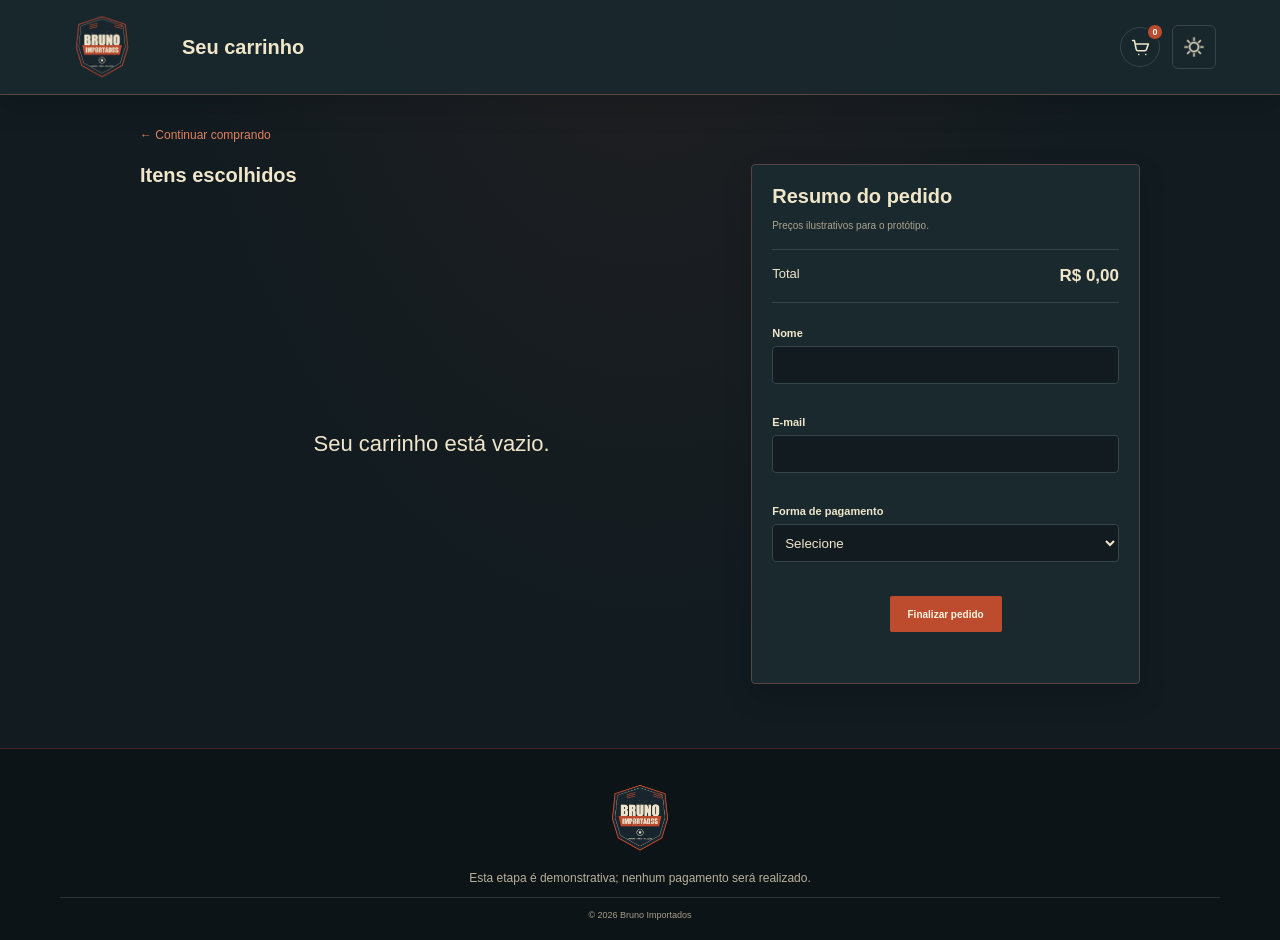
==== commit 43c2ddf8: "Código refatorado, ajuste de alguns elementos visuais" ====
--- a/checkout.html
+++ b/checkout.html
@@ -5,24 +5,25 @@
     <meta name="viewport" content="width=device-width, initial-scale=1.0" />
     <meta name="description" content="Revise seu carrinho Bruno Importados." />
     <link rel="stylesheet" href="css/style.css" />
+    <link rel="stylesheet" href="css/theme-responsive.css" />
     <title>Carrinho — Bruno Importados</title>
   </head>
   <body data-theme="dark">
     <header class="site-header">
       <div class="header-main checkout-header">
-        <a class="brand" href="index.html"
-          ><img
+        <a class="brand" href="index.html" aria-label="Voltar à loja">
+          <img
             id="store-logo"
-            src="assets/logoDark.png"
+            src="assets/branding/logoDark.png"
             alt="Bruno Importados"
-        /></a>
+          />
+        </a>
+
         <h1 id="checkout-page-title">Seu carrinho</h1>
+
         <div class="header-actions">
-          <a
-            class="cart-icon"
-            href="checkout.html"
-            aria-label="Carrinho, 0 itens"
-            ><svg viewBox="0 0 24 24" aria-hidden="true" focusable="false">
+          <a class="cart-icon" href="checkout.html" aria-label="Carrinho, 0 itens">
+            <svg viewBox="0 0 24 24" aria-hidden="true" focusable="false">
               <path
                 d="M3 4h2l2.1 10.1a2 2 0 0 0 2 1.6h7.8a2 2 0 0 0 1.9-1.4L21 8H6M10 20h.01M18 20h.01"
                 fill="none"
@@ -30,68 +31,110 @@
                 stroke-width="1.8"
                 stroke-linecap="round"
                 stroke-linejoin="round"
-              /></svg
-            ><span class="cart-count" data-cart-count>0</span></a
-          ><button class="theme-toggle" id="theme-toggle" type="button">
-            <span class="theme-symbol" aria-hidden="true"></span
-            ><span class="theme-label">Tema claro</span>
+              />
+            </svg>
+            <span class="cart-count" data-cart-count>0</span>
+          </a>
+
+          <button
+            class="theme-toggle"
+            id="theme-toggle"
+            type="button"
+            aria-label="Alternar para o tema claro"
+          >
+            <span class="theme-symbol" aria-hidden="true"></span>
+            <span class="theme-label">Tema claro</span>
           </button>
         </div>
       </div>
     </header>
+
     <main class="checkout-main">
       <a class="back-link" href="index.html#colecao">← Continuar comprando</a>
+
       <section class="checkout-layout" id="checkout-layout">
-        <div>
-          <h2>Itens escolhidos</h2>
+        <section aria-labelledby="cart-items-title">
+          <h2 id="cart-items-title">Itens escolhidos</h2>
           <div id="cart-items" class="cart-items" aria-live="polite"></div>
           <p id="cart-empty" class="empty-state" hidden>
             Seu carrinho está vazio.
           </p>
-        </div>
-        <section class="order-panel">
-          <h2>Resumo do pedido</h2>
+        </section>
+
+        <section class="order-panel" aria-labelledby="order-summary-title">
+          <h2 id="order-summary-title">Resumo do pedido</h2>
           <p class="price-notice">Preços ilustrativos para o protótipo.</p>
+
           <p class="order-total">
             Total <strong id="cart-total">R$ 0,00</strong>
           </p>
+
           <form id="checkout-form" novalidate>
-            <label for="customer-name">Nome</label
-            ><input
+            <label for="customer-name">Nome</label>
+            <input
               id="customer-name"
               name="name"
               autocomplete="name"
+              aria-describedby="name-error"
               required
-            /><small class="field-error" data-error="name"></small
-            ><label for="customer-email">E-mail</label
-            ><input
+            />
+            <small class="field-error" id="name-error" data-error="name"></small>
+
+            <label for="customer-email">E-mail</label>
+            <input
               id="customer-email"
               name="email"
               type="email"
               autocomplete="email"
+              aria-describedby="email-error"
               required
-            /><small class="field-error" data-error="email"></small
-            ><label for="payment-method">Forma de pagamento</label
-            ><select id="payment-method" name="payment" required>
+            />
+            <small class="field-error" id="email-error" data-error="email"></small>
+
+            <label for="payment-method">Forma de pagamento</label>
+            <select
+              id="payment-method"
+              name="payment"
+              aria-describedby="payment-error"
+              required
+            >
               <option value="">Selecione</option>
               <option value="pix">Pix</option>
-              <option value="card">Cartão de crédito</option></select
-            ><small class="field-error" data-error="payment"></small>
+              <option value="card">Cartão de crédito</option>
+            </select>
+            <small class="field-error" id="payment-error" data-error="payment"></small>
+
             <div class="installment-field" id="installment-field" hidden>
               <label for="installments">Parcelas</label>
-              <select id="installments" name="installments" disabled></select>
-              <small class="payment-note"
-                >Parcelamento demonstrativo em até 12x sem juros.</small
-              >
-              <small class="field-error" data-error="installments"></small>
+              <select
+                id="installments"
+                name="installments"
+                aria-describedby="installments-error"
+                disabled
+              ></select>
+              <small class="payment-note">
+                Parcelamento demonstrativo em até 12x sem juros.
+              </small>
+              <small
+                class="field-error"
+                id="installments-error"
+                data-error="installments"
+              ></small>
             </div>
+
             <button class="product-add checkout-submit" type="submit">
               Finalizar pedido
             </button>
-            <p id="checkout-message" class="checkout-message" role="status"></p>
+            <p
+              id="checkout-message"
+              class="checkout-message"
+              role="status"
+              aria-live="polite"
+            ></p>
           </form>
         </section>
       </section>
+
       <dialog
         class="order-confirmation"
         id="order-confirmation"
@@ -112,20 +155,28 @@
         <p id="confirmation-details">
           Este é um pedido de demonstração. Nenhum pagamento foi processado.
         </p>
-        <a class="button-primary" href="index.html#colecao"
-          >VOLTAR À LOJA <span aria-hidden="true">→</span></a
-        >
+        <a class="button-primary" href="index.html#colecao">
+          VOLTAR À LOJA <span aria-hidden="true">→</span>
+        </a>
       </dialog>
     </main>
+
     <footer class="site-footer">
-      <a href="index.html" class="footer-brand"
-        ><img src="assets/logoDark.png" alt="Bruno Importados" id="footer-logo"
-      /></a>
+      <a href="index.html" class="footer-brand">
+        <img
+          src="assets/branding/logoDark.png"
+          alt="Bruno Importados"
+          id="footer-logo"
+        />
+      </a>
       <p>Esta etapa é demonstrativa; nenhum pagamento será realizado.</p>
       <small>© 2026 Bruno Importados</small>
     </footer>
-    <script src="js/products.js"></script>
-    <script src="js/cart.js"></script>
-    <script src="js/checkout.js"></script>
+
+    <script src="js/data/products.js"></script>
+    <script src="js/shared/format.js"></script>
+    <script src="js/features/cart.js"></script>
+    <script src="js/shared/theme.js"></script>
+    <script src="js/pages/checkout.js"></script>
   </body>
 </html>
--- a/css/style.css
+++ b/css/style.css
@@ -1,42 +1,9 @@
-:root {
-  color-scheme: dark;
-  --background: #111b20;
-  --surface: #1a292e;
-  --surface-2: #223238;
-  --text-color: #f0e6ca;
-  --muted-text: #aaa28e;
-  --border-color: #35454a;
-  --accent-color: #bd4b2e;
-  --accent-hover: #e0805d;
-  --cream-color: #eee2c4;
-  --deep-green: #1a2a30;
-  --border-radius: 6px;
-  font-family: "Inter", Arial, sans-serif;
-}
-
-:root[data-theme="light"] {
-  color-scheme: light;
-  --background: #f2ead7;
-  --surface: #fff9ec;
-  --surface-2: #eee5d2;
-  --text-color: #1d302c;
-  --muted-text: #747568;
-  --border-color: #d9cfb8;
-  --accent-color: #a9432b;
-  --accent-hover: #8e3925;
-  --cream-color: #eee2c4;
-  --deep-green: #1d302c;
-  --border-radius: 6px;
-}
-
 * {
   box-sizing: border-box;
 }
-
 html {
   scroll-behavior: smooth;
 }
-
 body {
   margin: 0;
   background: var(--background);
@@ -44,22 +11,18 @@
   font-family: "Inter", Arial, sans-serif;
   transition: background .2s, color .2s;
 }
-
 button,
 input {
   font: inherit;
 }
-
 a {
   color: inherit;
   text-decoration: none;
 }
-
 .promotions {
   background: var(--accent-color);
   color: #fff3dc;
 }
-
 .promotion-items {
   min-height: 34px;
   max-width: 1200px;
@@ -74,7 +37,6 @@
   letter-spacing: .09em;
   text-align: center;
 }
-
 .site-header {
   background: var(--surface);
   border-bottom: 1px solid var(--border-color);
@@ -82,7 +44,6 @@
   top: 0;
   z-index: 10;
 }
-
 .header-main {
   max-width: 1200px;
   min-height: 88px;
@@ -93,27 +54,23 @@
   align-items: center;
   gap: 28px;
 }
-
 .brand {
   display: inline-flex;
   align-items: center;
   width: max-content;
 }
-
 .brand img {
   display: block;
   width: 76px;
   height: 76px;
   object-fit: contain;
 }
-
 .search-box {
   position: relative;
   width: 100%;
   max-width: 520px;
   justify-self: center;
 }
-
 .search-box input {
   width: 100%;
   height: 43px;
@@ -125,16 +82,13 @@
   outline: none;
   font-size: 13px;
 }
-
 .search-box input:focus {
   border-color: var(--accent-hover);
   box-shadow: 0 0 0 2px color-mix(in srgb, var(--accent-color) 22%, transparent);
 }
-
 .search-box input::placeholder {
   color: var(--muted-text);
 }
-
 .search-box button {
   position: absolute;
   right: 2px;
@@ -147,7 +101,6 @@
   font-size: 27px;
   cursor: pointer;
 }
-
 .theme-toggle {
   justify-self: end;
   display: inline-flex;
@@ -162,12 +115,10 @@
   font-weight: 700;
   cursor: pointer;
 }
-
 .theme-toggle:hover {
   border-color: var(--accent-hover);
   color: var(--accent-hover);
 }
-
 .theme-symbol {
   display: inline-block;
   flex: 0 0 auto;
@@ -178,7 +129,6 @@
   mask-repeat: no-repeat;
   mask-size: contain;
 }
-
 .nav-bar {
   min-height: 43px;
   display: flex;
@@ -188,7 +138,6 @@
   border-top: 1px solid var(--border-color);
   padding: 0 18px;
 }
-
 .nav-bar a {
   font-size: 10px;
   letter-spacing: .09em;
@@ -197,7 +146,6 @@
   padding: 14px 0;
   position: relative;
 }
-
 .nav-bar a::after {
   content: "";
   position: absolute;
@@ -208,25 +156,21 @@
   background: var(--accent-hover);
   transition: width .2s;
 }
-
 .nav-bar a:hover::after,
 .nav-bar a:focus-visible::after {
   width: 100%;
 }
-
 .hero-banner {
   display: block;
   overflow: hidden;
   border-radius: var(--border-radius);
   background: #18282d;
 }
-
 .hero-banner img {
   display: block;
   width: 100%;
   height: auto;
 }
-
 .benefits {
   min-height: 62px;
   padding: 12px 22px;
@@ -238,7 +182,6 @@
   border-bottom: 1px solid var(--border-color);
   color: var(--text-color);
 }
-
 .benefits div {
   display: flex;
   align-items: center;
@@ -246,18 +189,15 @@
   font-size: 11px;
   font-weight: 650;
 }
-
 .benefits span {
   color: var(--accent-hover);
   font-size: 17px;
 }
-
 .section {
   width: min(1160px, 100%);
   margin: auto;
   padding: 62px 24px;
 }
-
 .section-heading {
   display: flex;
   justify-content: space-between;
@@ -265,7 +205,6 @@
   gap: 20px;
   margin-bottom: 24px;
 }
-
 .eyebrow {
   margin: 0 0 8px;
   color: var(--accent-hover);
@@ -274,14 +213,12 @@
   text-transform: uppercase;
   font-weight: 850;
 }
-
 h1,
 h2,
 h3,
 p {
   margin-top: 0;
 }
-
 .section-heading h1,
 .section-heading h2 {
   margin: 0;
@@ -289,19 +226,16 @@
   letter-spacing: -.055em;
   line-height: 1.08;
 }
-
 .section-note {
   margin: 0 0 3px;
   color: var(--muted-text);
   font-size: 12px;
 }
-
 .category-grid {
   display: grid;
   grid-template-columns: repeat(3, 1fr);
   gap: 16px;
 }
-
 .category-card {
   min-height: 180px;
   display: flex;
@@ -315,49 +249,40 @@
   background: #263833;
   color: #f4e9cc;
 }
-
 .category-shirts {
   background: #392d2a;
 }
-
 .category-kits {
   background: #263833;
 }
-
 .category-training {
   background: #302d33;
 }
-
 .category-card div {
   position: relative;
   z-index: 1;
 }
-
 .category-card div>span {
   font-size: 9px;
   letter-spacing: .12em;
   color: #c6bba3;
   font-weight: 750;
 }
-
 .category-card h2 {
   margin: 8px 0 17px;
   font-size: 22px;
   letter-spacing: -.04em;
 }
-
 .category-card b {
   font-size: 9px;
   letter-spacing: .08em;
   color: #f0a07c;
 }
-
 .category-card b i {
   margin-left: 7px;
   font-size: 14px;
   font-style: normal;
 }
-
 .category-card img {
   width: 46%;
   max-width: 175px;
@@ -366,27 +291,22 @@
   background: #fff;
   border-radius: var(--border-radius);
 }
-
 .category-card:hover img {
   transform: scale(1.025);
 }
-
 .collection {
   background: var(--surface);
   border-block: 1px solid var(--border-color);
 }
-
 .collection-inner {
   padding-top: 58px;
   padding-bottom: 66px;
 }
-
 .filters {
   display: flex;
   gap: 8px;
   margin-bottom: 22px;
 }
-
 .filter {
   padding: 9px 16px;
   border: 1px solid var(--border-color);
@@ -397,25 +317,17 @@
   font-weight: 750;
   cursor: pointer;
 }
-
 .filter.active,
 .filter:hover {
   background: var(--deep-green);
   color: var(--cream-color);
   border-color: var(--deep-green);
 }
-
-:root[data-theme="light"] .filter.active,
-:root[data-theme="light"] .filter:hover {
-  color: #fff7e7;
-}
-
 .product-grid {
   display: grid;
   grid-template-columns: repeat(4, minmax(0, 1fr));
   gap: 16px;
 }
-
 .product-card {
   overflow: hidden;
   border-radius: var(--border-radius);
@@ -423,16 +335,13 @@
   border: 1px solid var(--border-color);
   transition: transform .2s, box-shadow .2s;
 }
-
 .product-card:hover {
   transform: translateY(-3px);
   box-shadow: 0 12px 24px #0002;
 }
-
 .product-card[hidden] {
   display: none;
 }
-
 .product-image {
   position: relative;
   height: 238px;
@@ -441,7 +350,6 @@
   overflow: hidden;
   background: #fff;
 }
-
 .product-image img {
   width: 100%;
   height: 100%;
@@ -449,11 +357,9 @@
   object-fit: contain;
   transition: transform .2s;
 }
-
 .product-card:hover .product-image img {
   transform: scale(1.025);
 }
-
 .product-badge {
   position: absolute;
   z-index: 1;
@@ -468,11 +374,9 @@
   letter-spacing: .1em;
   text-transform: uppercase;
 }
-
 .product-info {
   padding: 13px 14px 15px;
 }
-
 .product-info p {
   margin: 0 0 6px;
   color: var(--accent-hover);
@@ -480,7 +384,6 @@
   letter-spacing: .12em;
   font-weight: 850;
 }
-
 .product-info h3 {
   min-height: 36px;
   margin: 0 0 8px;
@@ -488,19 +391,16 @@
   font-size: 14px;
   letter-spacing: -.02em;
 }
-
 .product-type {
   display: inline-block;
   color: var(--muted-text);
   font-size: 10px;
 }
-
 .empty-state {
   margin: 22px 0 0;
   color: var(--muted-text);
   font-size: 13px;
 }
-
 .closing-banner {
   min-height: 190px;
   margin: 50px auto;
@@ -514,19 +414,16 @@
   border-left: 4px solid var(--accent-color);
   border-radius: var(--border-radius);
 }
-
 .closing-banner h2 {
   margin: 0 0 7px;
   font-size: clamp(24px, 3vw, 34px);
   letter-spacing: -.05em;
 }
-
 .closing-banner p:not(.eyebrow) {
   margin: 0;
   color: var(--muted-text);
   font-size: 13px;
 }
-
 .button-primary {
   display: inline-flex;
   gap: 18px;
@@ -540,11 +437,9 @@
   font-weight: 850;
   white-space: nowrap;
 }
-
 .button-primary:hover {
   background: var(--accent-hover);
 }
-
 .site-footer {
   display: flex;
   flex-direction: column;
@@ -555,39 +450,29 @@
   color: #f1e6cb;
   text-align: center;
 }
-
-:root[data-theme="light"] .site-footer {
-  background: #1d302c;
-}
-
 .footer-brand img {
   display: block;
   width: 82px;
   height: 82px;
   object-fit: contain;
 }
-
 .site-footer p {
   margin: 0;
   color: #b9b09b;
   font-size: 12px;
 }
-
 .site-footer nav {
   display: flex;
   gap: 22px;
   margin: 5px 0;
 }
-
 .site-footer nav a {
   color: #e9ddc1;
   font-size: 10px;
 }
-
 .site-footer nav a:hover {
   color: #e58b66;
 }
-
 .site-footer small {
   padding-top: 12px;
   width: min(100%, 1160px);
@@ -595,7 +480,6 @@
   color: #a79d88;
   font-size: 9px;
 }
-
 .sr-only {
   position: absolute;
   width: 1px;
@@ -607,242 +491,15 @@
   white-space: nowrap;
   border: 0;
 }
-
 :focus-visible {
   outline: 2px solid var(--accent-hover);
   outline-offset: 3px;
 }
-
-@media (max-width: 900px) {
-  .header-main {
-    grid-template-columns: 90px minmax(160px, 1fr) 120px;
-    gap: 16px;
-  }
-
-  .brand img {
-    width: 68px;
-    height: 68px;
-  }
-
-  .product-grid {
-    grid-template-columns: repeat(3, minmax(0, 1fr));
-  }
-
-  .product-image {
-    height: 220px;
-  }
-
-  .category-card {
-    min-height: 160px;
-    padding-left: 15px;
-  }
-
-  .category-card img {
-    height: 126px;
-  }
-}
-
-@media (max-width: 620px) {
-  .promotion-items {
-    min-height: 32px;
-    gap: 8px;
-    padding: 7px 8px;
-    font-size: 7px;
-    letter-spacing: .03em;
-  }
-
-  .header-main {
-    min-height: 68px;
-    padding: 5px 13px;
-    grid-template-columns: 57px minmax(0, 1fr) auto;
-    gap: 10px;
-  }
-
-  .brand img {
-    width: 55px;
-    height: 55px;
-  }
-
-  .search-box input {
-    height: 38px;
-    padding-left: 10px;
-    font-size: 11px;
-  }
-
-  .search-box button {
-    height: 34px;
-    width: 34px;
-  }
-
-  .theme-toggle {
-    width: 38px;
-    height: 38px;
-    justify-content: center;
-    padding: 0;
-  }
-
-  .theme-label {
-    position: absolute;
-    width: 1px;
-    height: 1px;
-    overflow: hidden;
-    clip: rect(0, 0, 0, 0);
-  }
-
-  .nav-bar {
-    min-height: 39px;
-    justify-content: space-around;
-    gap: 7px;
-    padding: 0 7px;
-  }
-
-  .nav-bar a {
-    font-size: 8px;
-    letter-spacing: .03em;
-    padding: 12px 0;
-  }
-
-  .nav-bar a::after {
-    bottom: 5px;
-  }
-
-  .hero-banner img {
-    height: auto;
-  }
-
-  .benefits {
-    padding: 12px 8px;
-    gap: 8px;
-    justify-content: space-between;
-  }
-
-  .benefits div {
-    max-width: 33%;
-    gap: 5px;
-    font-size: 8px;
-    line-height: 1.25;
-  }
-
-  .benefits span {
-    font-size: 13px;
-  }
-
-  .section {
-    padding: 42px 15px;
-  }
-
-  .section-heading {
-    align-items: start;
-    flex-direction: column;
-    gap: 8px;
-    margin-bottom: 18px;
-  }
-
-  .section-heading h1,
-  .section-heading h2 {
-    font-size: 27px;
-  }
-
-  .section-note {
-    font-size: 11px;
-  }
-
-  .category-grid {
-    grid-template-columns: 1fr;
-    gap: 9px;
-  }
-
-  .category-card {
-    min-height: 128px;
-    padding: 12px 15px;
-  }
-
-  .category-card h2 {
-    margin: 5px 0 11px;
-    font-size: 19px;
-  }
-
-  .category-card img {
-    height: 106px;
-    width: 42%;
-  }
-
-  .collection-inner {
-    padding-block: 42px;
-  }
-
-  .filters {
-    overflow-x: auto;
-    padding-bottom: 3px;
-  }
-
-  .filter {
-    flex: 0 0 auto;
-    padding: 8px 12px;
-  }
-
-  .product-grid {
-    grid-template-columns: repeat(2, minmax(0, 1fr));
-    gap: 9px;
-  }
-
-  .product-image {
-    height: 168px;
-  }
-
-  .product-image img {
-    padding: 3px;
-  }
-
-  .product-info {
-    padding: 10px;
-  }
-
-  .product-info h3 {
-    font-size: 12px;
-    min-height: 30px;
-  }
-
-  .product-info p {
-    font-size: 8px;
-  }
-
-  .product-type {
-    font-size: 9px;
-  }
-
-  .closing-banner {
-    width: calc(100% - 30px);
-    margin: 28px auto;
-    min-height: 0;
-    padding: 23px 18px;
-    align-items: start;
-    flex-direction: column;
-  }
-
-  .closing-banner h2 {
-    font-size: 24px;
-  }
-
-  .button-primary {
-    padding: 12px 14px;
-  }
-
-  .site-footer {
-    padding-top: 22px;
-  }
-
-  .site-footer nav {
-    gap: 14px;
-  }
-}
-
 /* Faixa promocional em movimento contínuo, sem setas ou pausas ao passar o mouse. */
 .promotions {
   min-height: 38px;
   overflow: hidden;
 }
-
 .promo-carousel {
   width: 100%;
   min-height: 38px;
@@ -850,12 +507,10 @@
   display: flex;
   align-items: center;
 }
-
 .promo-viewport {
   width: 100%;
   overflow: hidden;
 }
-
 .promotion-items {
   width: max-content;
   max-width: none;
@@ -869,7 +524,6 @@
   animation: promo-marquee 20s linear infinite;
   will-change: transform;
 }
-
 .promo-group {
   flex: 0 0 auto;
   width: max-content;
@@ -883,7 +537,6 @@
   gap: clamp(34px, 6vw, 92px);
   list-style: none;
 }
-
 .promo-group li {
   flex: 0 0 auto;
   color: #fff3dc;
@@ -893,58 +546,23 @@
   font-weight: 750;
   letter-spacing: .1em;
 }
-
 @keyframes promo-marquee {
   to {
     transform: translateX(-50%);
   }
 }
-
-@media (max-width: 620px) {
-
-  .promotions,
-  .promo-carousel,
-  .promotion-items,
-  .promo-group {
-    min-height: 34px;
-  }
-
-  .promo-group {
-    padding-inline: 16px;
-    gap: 28px;
-  }
-
-  .promo-group li {
-    font-size: 8px;
-    letter-spacing: .04em;
-  }
-}
-
-@media (prefers-reduced-motion: reduce) {
-  .promotion-items {
-    animation-duration: 20s;
-  }
-}
-
 .sun {
   color: white;
 }
-
 .search-box button {
   display: grid;
   place-items: center
 }
-
 .search-box button img {
   width: 20px;
   height: 20px;
   object-fit: contain
 }
-
-:root[data-theme="dark"] .search-box button img {
-  filter: brightness(0) invert(1)
-}
-
 .cart-link span {
   display: inline-grid;
   place-items: center;
@@ -957,7 +575,6 @@
   color: #fff;
   font-size: 9px
 }
-
 .product-price {
   display: block;
   margin: 0;
@@ -965,7 +582,6 @@
   font-size: 16px;
   white-space: nowrap
 }
-
 .product-purchase-row {
   display: flex;
   align-items: center;
@@ -973,7 +589,6 @@
   gap: 8px;
   margin: 10px 0
 }
-
 .product-size {
   width: 48px;
   min-width: 48px;
@@ -988,47 +603,17 @@
   font: inherit;
   font-size: 9px
 }
-
 .size-picker {
   display: flex;
   align-items: center;
   gap: 6px;
   margin: 0
 }
-
 .size-label {
   color: var(--muted-text);
   font-size: 11px;
   font-weight: 650
 }
-
-@media (max-width: 480px) {
-  .product-purchase-row {
-    gap: 3px
-  }
-
-  .product-price {
-    font-size: 11.5px
-  }
-
-  .size-picker {
-    gap: 3px
-  }
-
-  .size-label {
-    font-size: 10.5px
-  }
-
-  .product-size {
-    width: 44px;
-    min-width: 44px;
-    max-width: 44px;
-    height: 24px;
-    padding: 0 11px 0 4px;
-    font-size: 8px
-  }
-}
-
 .product-add {
   width: 100%;
   min-height: 38px;
@@ -1042,11 +627,9 @@
   font-weight: 800;
   cursor: pointer
 }
-
 .product-add:hover {
   background: var(--accent-hover)
 }
-
 .cart-toast {
   position: fixed;
   z-index: 1500;
@@ -1069,56 +652,60 @@
   transform: translateY(12px);
   transition: opacity .2s ease, transform .2s ease;
 }
-
 .cart-toast.is-visible {
   opacity: 1;
   transform: translateY(0)
 }
-
 .price-notice {
   margin: 12px 0 0;
   color: var(--muted-text);
   font-size: 10px
 }
-
 .checkout-header {
   grid-template-columns: 90px 1fr 150px
 }
-
 .checkout-header h1 {
   margin: 0;
   font-size: 20px
 }
-
 .checkout-main {
   width: min(1000px, calc(100% - 36px));
   margin: auto;
   padding: 30px 0 64px;
   min-height: 55vh
 }
-
 .back-link {
   display: inline-block;
   margin-bottom: 22px;
   color: var(--accent-hover);
   font-size: 12px
 }
-
 .checkout-layout {
   display: grid;
   grid-template-columns: minmax(0, 1.5fr) minmax(270px, 1fr);
   gap: 28px
 }
-
 .checkout-layout h2 {
   font-size: 20px
 }
-
+.checkout-layout>section:first-child {
+  display: flex;
+  min-height: 340px;
+  flex-direction: column;
+}
 .cart-items {
   display: grid;
   gap: 12px
 }
-
+.checkout-layout>section:first-child .empty-state:not([hidden]) {
+  display: grid;
+  flex: 1;
+  margin: 12px 0;
+  place-items: center;
+  color: var(--text-color);
+  font-size: clamp(18px, 2vw, 22px);
+  text-align: center;
+}
 .cart-row {
   display: grid;
   grid-template-columns: 86px minmax(0, 1fr) auto;
@@ -1129,7 +716,6 @@
   border-radius: var(--border-radius);
   background: var(--surface)
 }
-
 .cart-row>img {
   width: 86px;
   height: 100px;
@@ -1137,7 +723,6 @@
   background: #fff;
   border-radius: 3px
 }
-
 .cart-description p {
   margin: 0 0 5px;
   color: var(--accent-hover);
@@ -1145,23 +730,19 @@
   font-weight: 800;
   text-transform: uppercase
 }
-
 .cart-description h3 {
   margin: 0 0 5px;
   font-size: 13px
 }
-
 .cart-description span,
 .quantity-control>span {
   display: block;
   color: var(--muted-text);
   font-size: 10px;
 }
-
 .quantity-control {
   margin-top: 8px;
 }
-
 .quantity-buttons {
   display: inline-flex;
   align-items: center;
@@ -1171,7 +752,6 @@
   overflow: hidden;
   background: var(--background);
 }
-
 .quantity-button {
   width: 32px;
   height: 30px;
@@ -1183,19 +763,16 @@
   line-height: 1;
   cursor: pointer;
 }
-
 .quantity-button:hover {
   background: var(--surface-2);
   color: var(--accent-hover);
 }
-
 .quantity-value {
   min-width: 34px;
   text-align: center;
   color: var(--text-color);
   font-size: 12px;
 }
-
 .cart-remove {
   padding: 7px 11px;
   border: 1px solid color-mix(in srgb, var(--accent-color) 55%, var(--border-color));
@@ -1208,13 +785,11 @@
   cursor: pointer;
   transition: background .2s ease, border-color .2s ease, color .2s ease
 }
-
 .cart-remove:hover {
   border-color: var(--accent-color);
   background: var(--accent-color);
   color: #fff
 }
-
 .order-panel {
   align-self: start;
   padding: 20px;
@@ -1222,11 +797,9 @@
   border-radius: var(--border-radius);
   background: var(--surface)
 }
-
 .order-panel h2 {
   margin: 0
 }
-
 .order-total {
   display: flex;
   justify-content: space-between;
@@ -1235,22 +808,18 @@
   border-block: 1px solid var(--border-color);
   font-size: 13px
 }
-
 .order-total strong {
   font-size: 17px
 }
-
 .order-panel form {
   display: grid;
   gap: 7px
 }
-
 .order-panel form label {
   margin-top: 6px;
   font-size: 11px;
   font-weight: 650
 }
-
 .order-panel form input,
 .order-panel form select {
   width: 100%;
@@ -1261,27 +830,22 @@
   background: var(--background);
   color: var(--text-color)
 }
-
 .installment-field {
   display: grid;
   gap: 7px
 }
-
 .installment-field[hidden] {
   display: none
 }
-
 .payment-note {
   color: var(--muted-text);
   font-size: 10px
 }
-
 .field-error {
   min-height: 12px;
   color: #e0805d;
   font-size: 10px
 }
-
 .checkout-submit {
   width: fit-content;
   min-height: 36px;
@@ -1289,82 +853,21 @@
   margin-top: 8px;
   padding: 8px 18px
 }
-
 .checkout-message {
   min-height: 16px;
   margin: 4px 0;
   color: var(--accent-hover);
   font-size: 11px
 }
-
 .checkout-message.is-error {
   color: #d46149
 }
-
-@media(max-width:700px) {
-  .checkout-layout {
-    grid-template-columns: 1fr
-  }
-
-  .cart-toast {
-    right: 12px;
-    bottom: 12px;
-    width: auto;
-    max-width: min(300px, calc(100vw - 24px));
-    padding: 11px 14px;
-    font-size: 12px
-  }
-
-  .checkout-header {
-    grid-template-columns: 55px 1fr auto;
-    gap: 10px;
-    padding-inline: 13px
-  }
-
-  .checkout-header h1 {
-    font-size: 16px
-  }
-
-  .checkout-header .theme-toggle {
-    width: 38px;
-    height: 38px
-  }
-
-  .checkout-header .theme-label {
-    position: absolute;
-    width: 1px;
-    height: 1px;
-    overflow: hidden;
-    clip: rect(0, 0, 0, 0)
-  }
-
-  .cart-row {
-    grid-template-columns: 66px minmax(0, 1fr);
-    gap: 10px
-  }
-
-  .cart-row>img {
-    width: 66px;
-    height: 82px
-  }
-
-  .cart-remove {
-    grid-column: 2;
-    justify-self: start
-  }
-
-  .cart-link {
-    white-space: nowrap
-  }
-}
-
 .header-actions {
   display: flex;
   justify-self: end;
   align-items: center;
   gap: 12px
 }
-
 .cart-icon {
   position: relative;
   width: 40px;
@@ -1376,17 +879,14 @@
   border-radius: 50%;
   transition: color .2s, border-color .2s
 }
-
 .cart-icon:hover {
   color: var(--accent-hover);
   border-color: var(--accent-hover)
 }
-
 .cart-icon svg {
   width: 21px;
   height: 21px
 }
-
 .cart-count {
   position: absolute;
   top: -5px;
@@ -1404,67 +904,15 @@
   font-weight: 800;
   line-height: 1
 }
-
 .header-main {
   grid-template-columns: 110px minmax(200px, 1fr) 150px
 }
-
 .checkout-header {
   grid-template-columns: 90px 1fr auto
 }
-
 .checkout-header .header-actions {
   grid-column: 3
 }
-
-@media(max-width:900px) {
-  .header-main {
-    grid-template-columns: 90px minmax(160px, 1fr) auto
-  }
-
-  .header-actions {
-    gap: 8px
-  }
-}
-
-@media(max-width:620px) {
-  .header-main {
-    grid-template-columns: 57px minmax(0, 1fr) auto;
-    gap: 8px;
-    padding-inline: 9px
-  }
-
-  .header-actions {
-    gap: 6px
-  }
-
-  .header-actions .theme-toggle {
-    width: 38px;
-    height: 38px
-  }
-
-  .cart-icon {
-    width: 36px;
-    height: 36px
-  }
-
-  .cart-icon svg {
-    width: 19px;
-    height: 19px
-  }
-}
-
-@media(max-width:700px) {
-  .checkout-header {
-    grid-template-columns: 55px 1fr auto
-  }
-
-  .checkout-header .header-actions {
-    grid-column: 3;
-    gap: 6px
-  }
-}
-
 /* Botão de tema somente com ícone, mantendo o rótulo acessível. */
 .theme-toggle {
   width: 44px;
@@ -1472,35 +920,13 @@
   justify-content: center;
   padding: 0
 }
-
 .theme-toggle .theme-label {
   display: none
 }
-
 .theme-symbol {
   width: 24px;
   height: 24px
 }
-
-@media(max-width:620px) {
-  .header-actions .theme-toggle {
-    width: 40px;
-    height: 40px
-  }
-
-  .theme-symbol {
-    width: 23px;
-    height: 23px
-  }
-}
-
-@media(max-width:700px) {
-  .checkout-header .theme-toggle {
-    width: 40px;
-    height: 40px
-  }
-}
-
 dialog.order-confirmation {
   width: min(560px, calc(100% - 32px));
   max-width: none;
@@ -1516,12 +942,10 @@
   background: var(--surface);
   box-shadow: 0 24px 80px #0008;
 }
-
 .order-confirmation::backdrop {
   background: rgb(5 10 14 / 72%);
   backdrop-filter: blur(3px);
 }
-
 .confirmation-close {
   position: absolute;
   top: 12px;
@@ -1539,12 +963,10 @@
   line-height: 1;
   cursor: pointer;
 }
-
 .confirmation-close:hover {
   color: var(--accent-hover);
   border-color: var(--accent-hover);
 }
-
 .confirmation-mark {
   width: 50px;
   height: 50px;
@@ -1557,12 +979,10 @@
   font-size: 26px;
   font-weight: 800;
 }
-
 .order-confirmation h2 {
   margin: 0 0 10px;
   font-size: clamp(24px, 4vw, 34px);
 }
-
 .order-confirmation p:not(.eyebrow) {
   max-width: 470px;
   margin: 0 auto 22px;
@@ -1570,134 +990,69 @@
   line-height: 1.6;
   font-size: 14px;
 }
-
 .order-confirmation .button-primary {
   justify-content: center;
 }
-
-@media (max-width: 480px) {
-  dialog.order-confirmation {
-    width: calc(100% - 24px);
-    padding: 34px 20px 24px;
-  }
-
-  .order-confirmation p:not(.eyebrow) {
-    font-size: 13px;
-  }
-}
-
-
-
-
-
-
-/* Identidade visual futurista: futebol com estética de tecnologia. */
-:root {
-  color-scheme: dark;
-  --background: #070d16;
-  --surface: #0c1724;
-  --surface-2: #102235;
-  --text-color: #e8f7ff;
-  --muted-text: #91a6b8;
-  --border-color: #1a3a4e;
-  --accent-color: #00d9f5;
-  --accent-hover: #80f3ff;
-  --cream-color: #d8faff;
-  --deep-green: #082b3a;
-  --border-radius: 3px;
-}
-
-:root[data-theme="light"] {
-  color-scheme: light;
-  --background: #edf5f8;
-  --surface: #ffffff;
-  --surface-2: #dcecf1;
-  --text-color: #102b3a;
-  --muted-text: #617987;
-  --border-color: #c4dce5;
-  --accent-color: #007f9b;
-  --accent-hover: #00a9c5;
-  --cream-color: #e3fbff;
-  --deep-green: #123c4a;
-  --border-radius: 3px;
-}
+/* Efeitos visuais da interface. A paleta fica centralizada no início deste arquivo. */
 
 body {
   background-image: radial-gradient(ellipse at 50% -18%, color-mix(in srgb, var(--accent-color) 10%, transparent), transparent 55%);
   background-attachment: fixed;
 }
-
 .promotions {
-  background: #050a11;
   border-bottom: 1px solid color-mix(in srgb, var(--accent-color) 45%, transparent);
   box-shadow: 0 3px 22px color-mix(in srgb, var(--accent-color) 10%, transparent);
 }
-
-:root[data-theme="light"] .promotions {
-  background: #102b3a;
-}
-
 .site-header {
   background: color-mix(in srgb, var(--surface) 92%, transparent);
   border-bottom-color: color-mix(in srgb, var(--accent-color) 28%, var(--border-color));
   box-shadow: 0 10px 30px #0002;
   backdrop-filter: blur(16px);
 }
-
 .header-main {
   min-height: 94px;
 }
-
 .search-box input {
   border-radius: 4px;
   background: color-mix(in srgb, var(--background) 90%, var(--accent-color));
   border-color: var(--border-color);
 }
-
 .search-box input:focus {
   border-color: var(--accent-color);
   box-shadow: 0 0 0 1px var(--accent-color), 0 0 20px color-mix(in srgb, var(--accent-color) 22%, transparent);
 }
-
 .theme-toggle,
 .cart-icon {
   border-color: var(--border-color);
   transition: border-color .2s, color .2s, box-shadow .2s, transform .2s;
 }
-
 .theme-toggle:hover,
 .cart-icon:hover {
   border-color: var(--accent-color);
   color: var(--accent-color);
   box-shadow: 0 0 16px color-mix(in srgb, var(--accent-color) 20%, transparent);
 }
-
 .nav-bar {
   border-top-color: color-mix(in srgb, var(--border-color) 70%, transparent);
 }
-
 .nav-bar a::after {
   height: 2px;
   box-shadow: 0 0 10px var(--accent-color);
 }
-
 .hero-banner {
   border-radius: 0;
   border-bottom: 1px solid color-mix(in srgb, var(--accent-color) 48%, transparent);
   box-shadow: 0 18px 48px #0004;
 }
-
 .benefits {
   background: linear-gradient(90deg, var(--surface), color-mix(in srgb, var(--surface) 78%, var(--accent-color)), var(--surface));
   border-bottom-color: var(--border-color);
 }
-
 .benefits span,
 .eyebrow,
 .product-info>p {
   color: var(--accent-color);
 }
-
 .category-card {
   position: relative;
   min-height: 194px;
@@ -1707,7 +1062,6 @@
   box-shadow: inset 0 1px 0 #ffffff0c;
   transition: border-color .2s, transform .2s, box-shadow .2s;
 }
-
 .category-card::after {
   content: "";
   position: absolute;
@@ -1716,43 +1070,35 @@
   background: linear-gradient(90deg, transparent, var(--accent-color), transparent);
   opacity: .7;
 }
-
 .category-card:hover {
   transform: translateY(-4px);
   border-color: var(--accent-color);
   box-shadow: 0 12px 32px color-mix(in srgb, var(--accent-color) 11%, transparent);
 }
-
-.category-camisas,
+.category-shirts,
 .category-kits,
 .category-training {
   background: linear-gradient(130deg, var(--surface-2), var(--surface) 72%);
 }
-
 .category-card div>span {
   color: var(--muted-text);
 }
-
 .category-card b {
   color: var(--accent-hover);
 }
-
 .category-card img {
   background: #f4f7f8;
   border: 1px solid #ffffff24;
   border-radius: 4px;
 }
-
 .collection {
   background: linear-gradient(180deg, var(--surface), color-mix(in srgb, var(--surface) 92%, var(--accent-color)));
   border-color: color-mix(in srgb, var(--accent-color) 22%, var(--border-color));
 }
-
 .filter {
   border-radius: 4px;
   transition: background .2s, color .2s, border-color .2s, box-shadow .2s;
 }
-
 .filter.active,
 .filter:hover {
   background: var(--deep-green);
@@ -1760,67 +1106,52 @@
   color: var(--cream-color);
   box-shadow: 0 0 15px color-mix(in srgb, var(--accent-color) 16%, transparent);
 }
-
 .product-card {
   border-radius: 4px;
   background: var(--surface);
   border-color: var(--border-color);
 }
-
 .product-card:hover {
   border-color: color-mix(in srgb, var(--accent-color) 55%, var(--border-color));
   box-shadow: 0 12px 30px #0004, 0 0 18px color-mix(in srgb, var(--accent-color) 9%, transparent);
 }
-
 .product-image {
   background: #f4f7f8;
 }
-
 .product-badge {
-  background: var(--deep-green);
-  color: var(--accent-hover);
+  background: var(--accent-color);
+  color: #fff4dc;
   border: 1px solid color-mix(in srgb, var(--accent-color) 55%, transparent);
   border-radius: 4px;
 }
-
 .product-add,
 .button-primary {
   border-radius: 2px;
   background: var(--accent-color);
-  color: #041018;
+  color: #fff5df;
   transition: background .2s, box-shadow .2s, transform .2s;
 }
-
 .product-add:hover,
 .button-primary:hover {
   background: var(--accent-hover);
-  color: #041018;
+  color: #fff5df;
   box-shadow: 0 0 20px color-mix(in srgb, var(--accent-color) 30%, transparent);
   transform: translateY(-1px);
 }
-
 .product-size,
 .order-panel form input,
 .order-panel form select,
 .quantity-buttons {
   border-radius: 4px;
 }
-
 .closing-banner {
   border-left-color: var(--accent-color);
   background: linear-gradient(115deg, var(--surface-2), var(--surface));
   box-shadow: inset 0 0 0 1px color-mix(in srgb, var(--accent-color) 14%, transparent);
 }
-
 .site-footer {
   border-top: 1px solid color-mix(in srgb, var(--accent-color) 30%, transparent);
-  background: #050a11;
-}
-
-:root[data-theme="light"] .site-footer {
-  background: #102b3a;
-}
-
+}
 .order-panel,
 .cart-row,
 .order-confirmation {
@@ -1828,81 +1159,11 @@
   border-color: color-mix(in srgb, var(--accent-color) 22%, var(--border-color));
   box-shadow: 0 12px 30px #0002;
 }
-
 .quantity-button:hover {
   background: var(--surface-2);
   color: var(--accent-color);
 }
-
 :focus-visible {
   outline-color: var(--accent-color);
   box-shadow: 0 0 0 3px color-mix(in srgb, var(--accent-color) 20%, transparent);
 }
-
-@media (max-width: 620px) {
-  .header-main {
-    min-height: 72px;
-  }
-
-  .category-card {
-    min-height: 136px;
-  }
-}
-
-/* Mantém os efeitos tecnológicos usando a paleta original da marca. */
-:root {
-  --background: #111b20;
-  --surface: #1a292e;
-  --surface-2: #223238;
-  --text-color: #f0e6ca;
-  --muted-text: #aaa28e;
-  --border-color: #35454a;
-  --accent-color: #bd4b2e;
-  --accent-hover: #e0805d;
-  --cream-color: #eee2c4;
-  --deep-green: #1a2a30;
-  --border-radius: 6px;
-}
-
-:root[data-theme="light"] {
-  --background: #f2ead7;
-  --surface: #fff9ec;
-  --surface-2: #eee5d2;
-  --text-color: #1d302c;
-  --muted-text: #747568;
-  --border-color: #d9cfb8;
-  --accent-color: #a9432b;
-  --accent-hover: #8e3925;
-  --cream-color: #eee2c4;
-  --deep-green: #1d302c;
-  --border-radius: 6px;
-}
-
-.promotions {
-  background: var(--accent-color);
-}
-
-.site-footer {
-  background: #0c1418;
-}
-
-:root[data-theme="light"] .site-footer {
-  background: #1d302c;
-}
-
-.product-badge {
-  background: var(--accent-color);
-  color: #fff4dc;
-  border-color: color-mix(in srgb, var(--accent-hover) 55%, transparent);
-}
-
-.product-add,
-.button-primary {
-  color: #fff5df;
-}
-
-.product-add:hover,
-.button-primary:hover {
-  background: var(--accent-hover);
-  color: #fff5df;
-}
--- a/css/theme-responsive.css
+++ b/css/theme-responsive.css
@@ -0,0 +1,452 @@
+/* Paleta dos temas claro e escuro e regras responsivas. */
+
+:root {
+  color-scheme: dark;
+  --background: #111b20;
+  --surface: #1a292e;
+  --surface-2: #223238;
+  --text-color: #f0e6ca;
+  --muted-text: #aaa28e;
+  --border-color: #35454a;
+  --accent-color: #bd4b2e;
+  --accent-hover: #e0805d;
+  --cream-color: #eee2c4;
+  --deep-green: #1a2a30;
+  --border-radius: 6px;
+}
+:root[data-theme="light"] {
+  color-scheme: light;
+  --background: #f2ead7;
+  --surface: #fff9ec;
+  --surface-2: #eee5d2;
+  --text-color: #1d302c;
+  --muted-text: #747568;
+  --border-color: #d9cfb8;
+  --accent-color: #a9432b;
+  --accent-hover: #8e3925;
+  --cream-color: #eee2c4;
+  --deep-green: #1d302c;
+  --border-radius: 6px;
+}
+:root[data-theme="light"] .filter.active,
+:root[data-theme="light"] .filter:hover {
+  color: #fff7e7;
+}
+:root[data-theme="light"] .site-footer {
+  background: #1d302c;
+}
+@media (max-width: 900px) {
+  .header-main {
+    grid-template-columns: 90px minmax(160px, 1fr) 120px;
+    gap: 16px;
+  }
+
+  .brand img {
+    width: 68px;
+    height: 68px;
+  }
+
+  .product-grid {
+    grid-template-columns: repeat(3, minmax(0, 1fr));
+  }
+
+  .product-image {
+    height: 220px;
+  }
+
+  .category-card {
+    min-height: 160px;
+    padding-left: 15px;
+  }
+
+  .category-card img {
+    height: 126px;
+  }
+}
+@media (max-width: 620px) {
+  .promotion-items {
+    min-height: 32px;
+    gap: 8px;
+    padding: 7px 8px;
+    font-size: 7px;
+    letter-spacing: .03em;
+  }
+
+  .header-main {
+    min-height: 68px;
+    padding: 5px 13px;
+    grid-template-columns: 57px minmax(0, 1fr) auto;
+    gap: 10px;
+  }
+
+  .brand img {
+    width: 55px;
+    height: 55px;
+  }
+
+  .search-box input {
+    height: 38px;
+    padding-left: 10px;
+    font-size: 11px;
+  }
+
+  .search-box button {
+    height: 34px;
+    width: 34px;
+  }
+
+  .theme-toggle {
+    width: 38px;
+    height: 38px;
+    justify-content: center;
+    padding: 0;
+  }
+
+  .theme-label {
+    position: absolute;
+    width: 1px;
+    height: 1px;
+    overflow: hidden;
+    clip: rect(0, 0, 0, 0);
+  }
+
+  .nav-bar {
+    min-height: 39px;
+    justify-content: space-around;
+    gap: 7px;
+    padding: 0 7px;
+  }
+
+  .nav-bar a {
+    font-size: 8px;
+    letter-spacing: .03em;
+    padding: 12px 0;
+  }
+
+  .nav-bar a::after {
+    bottom: 5px;
+  }
+
+  .hero-banner img {
+    height: auto;
+  }
+
+  .benefits {
+    padding: 12px 8px;
+    gap: 8px;
+    justify-content: space-between;
+  }
+
+  .benefits div {
+    max-width: 33%;
+    gap: 5px;
+    font-size: 8px;
+    line-height: 1.25;
+  }
+
+  .benefits span {
+    font-size: 13px;
+  }
+
+  .section {
+    padding: 42px 15px;
+  }
+
+  .section-heading {
+    align-items: start;
+    flex-direction: column;
+    gap: 8px;
+    margin-bottom: 18px;
+  }
+
+  .section-heading h1,
+  .section-heading h2 {
+    font-size: 27px;
+  }
+
+  .section-note {
+    font-size: 11px;
+  }
+
+  .category-grid {
+    grid-template-columns: 1fr;
+    gap: 9px;
+  }
+
+  .category-card {
+    min-height: 128px;
+    padding: 12px 15px;
+  }
+
+  .category-card h2 {
+    margin: 5px 0 11px;
+    font-size: 19px;
+  }
+
+  .category-card img {
+    height: 106px;
+    width: 42%;
+  }
+
+  .collection-inner {
+    padding-block: 42px;
+  }
+
+  .filters {
+    overflow-x: auto;
+    padding-bottom: 3px;
+  }
+
+  .filter {
+    flex: 0 0 auto;
+    padding: 8px 12px;
+  }
+
+  .product-grid {
+    grid-template-columns: repeat(2, minmax(0, 1fr));
+    gap: 9px;
+  }
+
+  .product-image {
+    height: 168px;
+  }
+
+  .product-image img {
+    padding: 3px;
+  }
+
+  .product-info {
+    padding: 10px;
+  }
+
+  .product-info h3 {
+    font-size: 12px;
+    min-height: 30px;
+  }
+
+  .product-info p {
+    font-size: 8px;
+  }
+
+  .product-type {
+    font-size: 9px;
+  }
+
+  .closing-banner {
+    width: calc(100% - 30px);
+    margin: 28px auto;
+    min-height: 0;
+    padding: 23px 18px;
+    align-items: start;
+    flex-direction: column;
+  }
+
+  .closing-banner h2 {
+    font-size: 24px;
+  }
+
+  .button-primary {
+    padding: 12px 14px;
+  }
+
+  .site-footer {
+    padding-top: 22px;
+  }
+
+  .site-footer nav {
+    gap: 14px;
+  }
+}
+@media (max-width: 620px) {
+
+  .promotions,
+  .promo-carousel,
+  .promotion-items,
+  .promo-group {
+    min-height: 34px;
+  }
+
+  .promo-group {
+    padding-inline: 16px;
+    gap: 28px;
+  }
+
+  .promo-group li {
+    font-size: 8px;
+    letter-spacing: .04em;
+  }
+}
+@media (prefers-reduced-motion: reduce) {
+  .promotion-items {
+    animation-duration: 20s;
+  }
+}
+:root[data-theme="dark"] .search-box button img {
+  filter: brightness(0) invert(1)
+}
+@media (max-width: 480px) {
+  .product-purchase-row {
+    gap: 3px
+  }
+
+  .product-price {
+    font-size: 11.5px
+  }
+
+  .size-picker {
+    gap: 3px
+  }
+
+  .size-label {
+    font-size: 10.5px
+  }
+
+  .product-size {
+    width: 44px;
+    min-width: 44px;
+    max-width: 44px;
+    height: 24px;
+    padding: 0 11px 0 4px;
+    font-size: 8px
+  }
+}
+@media(max-width:700px) {
+  .checkout-layout {
+    grid-template-columns: 1fr
+  }
+
+  .cart-toast {
+    right: 12px;
+    bottom: 12px;
+    width: auto;
+    max-width: min(300px, calc(100vw - 24px));
+    padding: 11px 14px;
+    font-size: 12px
+  }
+
+  .checkout-header {
+    grid-template-columns: 55px 1fr auto;
+    gap: 10px;
+    padding-inline: 13px
+  }
+
+  .checkout-header h1 {
+    font-size: 16px
+  }
+
+  .checkout-header .theme-toggle {
+    width: 38px;
+    height: 38px
+  }
+
+  .checkout-header .theme-label {
+    position: absolute;
+    width: 1px;
+    height: 1px;
+    overflow: hidden;
+    clip: rect(0, 0, 0, 0)
+  }
+
+  .cart-row {
+    grid-template-columns: 66px minmax(0, 1fr);
+    gap: 10px
+  }
+
+  .cart-row>img {
+    width: 66px;
+    height: 82px
+  }
+
+  .cart-remove {
+    grid-column: 2;
+    justify-self: start
+  }
+
+  .cart-link {
+    white-space: nowrap
+  }
+}
+@media(max-width:900px) {
+  .header-main {
+    grid-template-columns: 90px minmax(160px, 1fr) auto
+  }
+
+  .header-actions {
+    gap: 8px
+  }
+}
+@media(max-width:620px) {
+  .header-main {
+    grid-template-columns: 57px minmax(0, 1fr) auto;
+    gap: 8px;
+    padding-inline: 9px
+  }
+
+  .header-actions {
+    gap: 6px
+  }
+
+  .header-actions .theme-toggle {
+    width: 38px;
+    height: 38px
+  }
+
+  .cart-icon {
+    width: 36px;
+    height: 36px
+  }
+
+  .cart-icon svg {
+    width: 19px;
+    height: 19px
+  }
+}
+@media(max-width:700px) {
+  .checkout-header {
+    grid-template-columns: 55px 1fr auto
+  }
+
+  .checkout-header .header-actions {
+    grid-column: 3;
+    gap: 6px
+  }
+}
+@media(max-width:620px) {
+  .header-actions .theme-toggle {
+    width: 40px;
+    height: 40px
+  }
+
+  .theme-symbol {
+    width: 23px;
+    height: 23px
+  }
+}
+@media(max-width:700px) {
+  .checkout-header .theme-toggle {
+    width: 40px;
+    height: 40px
+  }
+}
+@media (max-width: 480px) {
+  dialog.order-confirmation {
+    width: calc(100% - 24px);
+    padding: 34px 20px 24px;
+  }
+
+  .order-confirmation p:not(.eyebrow) {
+    font-size: 13px;
+  }
+}
+:root[data-theme="light"] .promotions {
+  background: #102b3a;
+}
+@media (max-width: 620px) {
+  .header-main {
+    min-height: 72px;
+  }
+
+  .category-card {
+    min-height: 136px;
+  }
+}
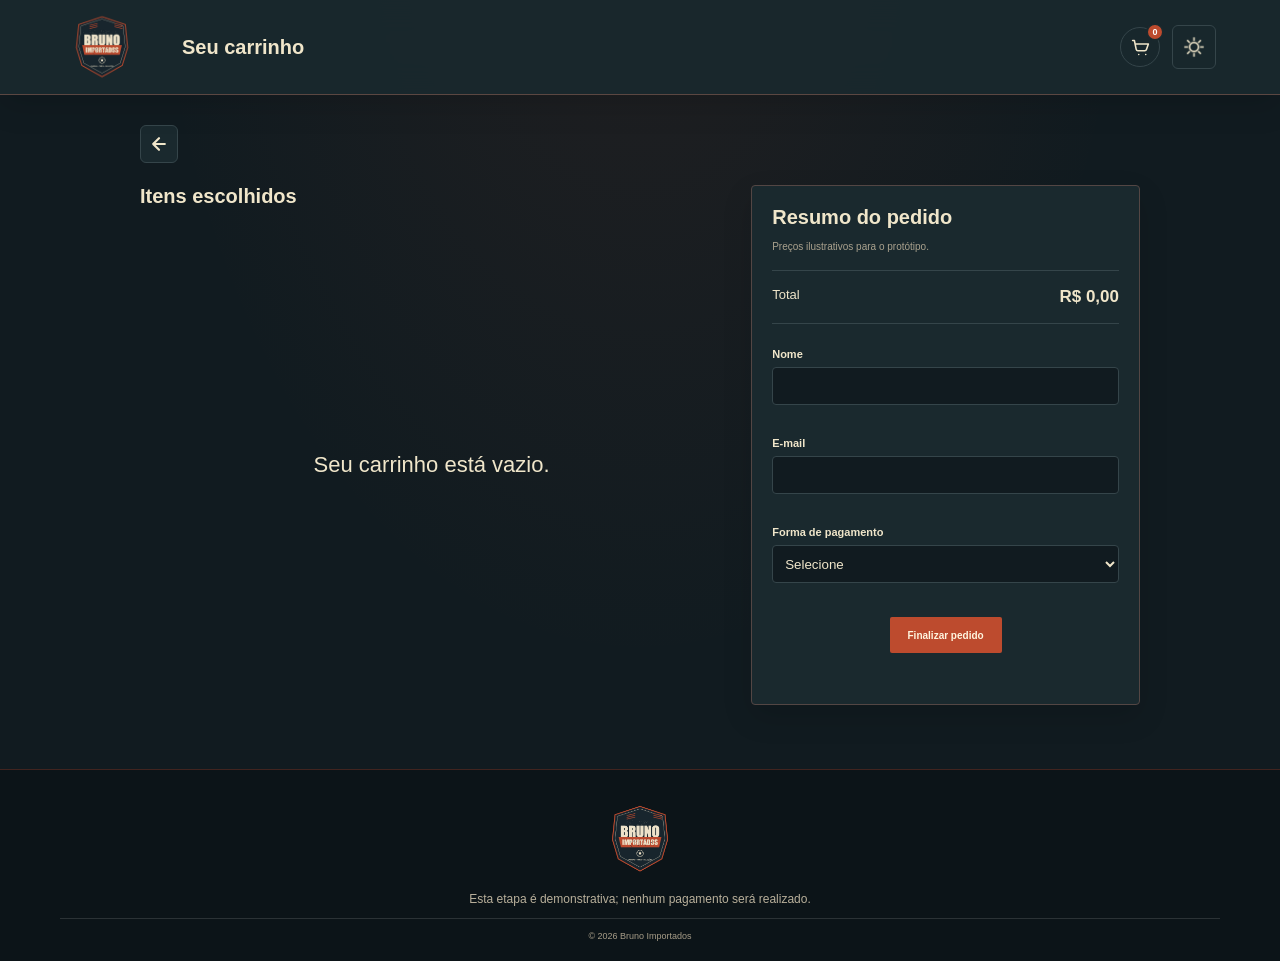
==== commit 8916d1cc: "melhorando elementos visuais da página" ====
--- a/checkout.html
+++ b/checkout.html
@@ -22,7 +22,11 @@
         <h1 id="checkout-page-title">Seu carrinho</h1>
 
         <div class="header-actions">
-          <a class="cart-icon" href="checkout.html" aria-label="Carrinho, 0 itens">
+          <a
+            class="cart-icon"
+            href="checkout.html"
+            aria-label="Carrinho, 0 itens"
+          >
             <svg viewBox="0 0 24 24" aria-hidden="true" focusable="false">
               <path
                 d="M3 4h2l2.1 10.1a2 2 0 0 0 2 1.6h7.8a2 2 0 0 0 1.9-1.4L21 8H6M10 20h.01M18 20h.01"
@@ -50,7 +54,23 @@
     </header>
 
     <main class="checkout-main">
-      <a class="back-link" href="index.html#colecao">← Continuar comprando</a>
+      <a
+        class="back-link"
+        href="index.html#colecao"
+        aria-label="Voltar à loja"
+        title="Voltar à loja"
+      >
+        <svg viewBox="0 0 24 24" aria-hidden="true" focusable="false">
+          <path
+            d="M19 12H5m0 0 7-7m-7 7 7 7"
+            fill="none"
+            stroke="currentColor"
+            stroke-width="2.6"
+            stroke-linecap="round"
+            stroke-linejoin="round"
+          />
+        </svg>
+      </a>
 
       <section class="checkout-layout" id="checkout-layout">
         <section aria-labelledby="cart-items-title">
@@ -78,7 +98,11 @@
               aria-describedby="name-error"
               required
             />
-            <small class="field-error" id="name-error" data-error="name"></small>
+            <small
+              class="field-error"
+              id="name-error"
+              data-error="name"
+            ></small>
 
             <label for="customer-email">E-mail</label>
             <input
@@ -89,7 +113,11 @@
               aria-describedby="email-error"
               required
             />
-            <small class="field-error" id="email-error" data-error="email"></small>
+            <small
+              class="field-error"
+              id="email-error"
+              data-error="email"
+            ></small>
 
             <label for="payment-method">Forma de pagamento</label>
             <select
@@ -102,7 +130,11 @@
               <option value="pix">Pix</option>
               <option value="card">Cartão de crédito</option>
             </select>
-            <small class="field-error" id="payment-error" data-error="payment"></small>
+            <small
+              class="field-error"
+              id="payment-error"
+              data-error="payment"
+            ></small>
 
             <div class="installment-field" id="installment-field" hidden>
               <label for="installments">Parcelas</label>
--- a/css/style.css
+++ b/css/style.css
@@ -1,9 +1,11 @@
 * {
   box-sizing: border-box;
 }
+
 html {
   scroll-behavior: smooth;
 }
+
 body {
   margin: 0;
   background: var(--background);
@@ -11,18 +13,22 @@
   font-family: "Inter", Arial, sans-serif;
   transition: background .2s, color .2s;
 }
+
 button,
 input {
   font: inherit;
 }
+
 a {
   color: inherit;
   text-decoration: none;
 }
+
 .promotions {
   background: var(--accent-color);
   color: #fff3dc;
 }
+
 .promotion-items {
   min-height: 34px;
   max-width: 1200px;
@@ -37,6 +43,7 @@
   letter-spacing: .09em;
   text-align: center;
 }
+
 .site-header {
   background: var(--surface);
   border-bottom: 1px solid var(--border-color);
@@ -44,6 +51,7 @@
   top: 0;
   z-index: 10;
 }
+
 .header-main {
   max-width: 1200px;
   min-height: 88px;
@@ -54,23 +62,27 @@
   align-items: center;
   gap: 28px;
 }
+
 .brand {
   display: inline-flex;
   align-items: center;
   width: max-content;
 }
+
 .brand img {
   display: block;
   width: 76px;
   height: 76px;
   object-fit: contain;
 }
+
 .search-box {
   position: relative;
   width: 100%;
   max-width: 520px;
   justify-self: center;
 }
+
 .search-box input {
   width: 100%;
   height: 43px;
@@ -82,13 +94,16 @@
   outline: none;
   font-size: 13px;
 }
+
 .search-box input:focus {
   border-color: var(--accent-hover);
   box-shadow: 0 0 0 2px color-mix(in srgb, var(--accent-color) 22%, transparent);
 }
+
 .search-box input::placeholder {
   color: var(--muted-text);
 }
+
 .search-box button {
   position: absolute;
   right: 2px;
@@ -101,6 +116,7 @@
   font-size: 27px;
   cursor: pointer;
 }
+
 .theme-toggle {
   justify-self: end;
   display: inline-flex;
@@ -115,10 +131,12 @@
   font-weight: 700;
   cursor: pointer;
 }
+
 .theme-toggle:hover {
   border-color: var(--accent-hover);
   color: var(--accent-hover);
 }
+
 .theme-symbol {
   display: inline-block;
   flex: 0 0 auto;
@@ -129,6 +147,7 @@
   mask-repeat: no-repeat;
   mask-size: contain;
 }
+
 .nav-bar {
   min-height: 43px;
   display: flex;
@@ -138,6 +157,7 @@
   border-top: 1px solid var(--border-color);
   padding: 0 18px;
 }
+
 .nav-bar a {
   font-size: 10px;
   letter-spacing: .09em;
@@ -146,6 +166,7 @@
   padding: 14px 0;
   position: relative;
 }
+
 .nav-bar a::after {
   content: "";
   position: absolute;
@@ -156,21 +177,25 @@
   background: var(--accent-hover);
   transition: width .2s;
 }
+
 .nav-bar a:hover::after,
 .nav-bar a:focus-visible::after {
   width: 100%;
 }
+
 .hero-banner {
   display: block;
   overflow: hidden;
   border-radius: var(--border-radius);
   background: #18282d;
 }
+
 .hero-banner img {
   display: block;
   width: 100%;
   height: auto;
 }
+
 .benefits {
   min-height: 62px;
   padding: 12px 22px;
@@ -182,6 +207,7 @@
   border-bottom: 1px solid var(--border-color);
   color: var(--text-color);
 }
+
 .benefits div {
   display: flex;
   align-items: center;
@@ -189,15 +215,18 @@
   font-size: 11px;
   font-weight: 650;
 }
+
 .benefits span {
   color: var(--accent-hover);
   font-size: 17px;
 }
+
 .section {
   width: min(1160px, 100%);
   margin: auto;
   padding: 62px 24px;
 }
+
 .section-heading {
   display: flex;
   justify-content: space-between;
@@ -205,6 +234,7 @@
   gap: 20px;
   margin-bottom: 24px;
 }
+
 .eyebrow {
   margin: 0 0 8px;
   color: var(--accent-hover);
@@ -213,12 +243,14 @@
   text-transform: uppercase;
   font-weight: 850;
 }
+
 h1,
 h2,
 h3,
 p {
   margin-top: 0;
 }
+
 .section-heading h1,
 .section-heading h2 {
   margin: 0;
@@ -226,16 +258,19 @@
   letter-spacing: -.055em;
   line-height: 1.08;
 }
+
 .section-note {
   margin: 0 0 3px;
   color: var(--muted-text);
   font-size: 12px;
 }
+
 .category-grid {
   display: grid;
   grid-template-columns: repeat(3, 1fr);
   gap: 16px;
 }
+
 .category-card {
   min-height: 180px;
   display: flex;
@@ -249,40 +284,49 @@
   background: #263833;
   color: #f4e9cc;
 }
+
 .category-shirts {
   background: #392d2a;
 }
+
 .category-kits {
   background: #263833;
 }
+
 .category-training {
   background: #302d33;
 }
+
 .category-card div {
   position: relative;
   z-index: 1;
 }
+
 .category-card div>span {
   font-size: 9px;
   letter-spacing: .12em;
   color: #c6bba3;
   font-weight: 750;
 }
+
 .category-card h2 {
   margin: 8px 0 17px;
   font-size: 22px;
   letter-spacing: -.04em;
 }
+
 .category-card b {
   font-size: 9px;
   letter-spacing: .08em;
   color: #f0a07c;
 }
+
 .category-card b i {
   margin-left: 7px;
   font-size: 14px;
   font-style: normal;
 }
+
 .category-card img {
   width: 46%;
   max-width: 175px;
@@ -291,22 +335,27 @@
   background: #fff;
   border-radius: var(--border-radius);
 }
+
 .category-card:hover img {
   transform: scale(1.025);
 }
+
 .collection {
   background: var(--surface);
   border-block: 1px solid var(--border-color);
 }
+
 .collection-inner {
   padding-top: 58px;
   padding-bottom: 66px;
 }
+
 .filters {
   display: flex;
   gap: 8px;
   margin-bottom: 22px;
 }
+
 .filter {
   padding: 9px 16px;
   border: 1px solid var(--border-color);
@@ -317,17 +366,20 @@
   font-weight: 750;
   cursor: pointer;
 }
+
 .filter.active,
 .filter:hover {
   background: var(--deep-green);
   color: var(--cream-color);
   border-color: var(--deep-green);
 }
+
 .product-grid {
   display: grid;
   grid-template-columns: repeat(4, minmax(0, 1fr));
   gap: 16px;
 }
+
 .product-card {
   overflow: hidden;
   border-radius: var(--border-radius);
@@ -335,13 +387,16 @@
   border: 1px solid var(--border-color);
   transition: transform .2s, box-shadow .2s;
 }
+
 .product-card:hover {
   transform: translateY(-3px);
   box-shadow: 0 12px 24px #0002;
 }
+
 .product-card[hidden] {
   display: none;
 }
+
 .product-image {
   position: relative;
   height: 238px;
@@ -350,6 +405,7 @@
   overflow: hidden;
   background: #fff;
 }
+
 .product-image img {
   width: 100%;
   height: 100%;
@@ -357,9 +413,11 @@
   object-fit: contain;
   transition: transform .2s;
 }
+
 .product-card:hover .product-image img {
   transform: scale(1.025);
 }
+
 .product-badge {
   position: absolute;
   z-index: 1;
@@ -374,9 +432,11 @@
   letter-spacing: .1em;
   text-transform: uppercase;
 }
+
 .product-info {
   padding: 13px 14px 15px;
 }
+
 .product-info p {
   margin: 0 0 6px;
   color: var(--accent-hover);
@@ -384,6 +444,7 @@
   letter-spacing: .12em;
   font-weight: 850;
 }
+
 .product-info h3 {
   min-height: 36px;
   margin: 0 0 8px;
@@ -391,16 +452,19 @@
   font-size: 14px;
   letter-spacing: -.02em;
 }
+
 .product-type {
   display: inline-block;
   color: var(--muted-text);
   font-size: 10px;
 }
+
 .empty-state {
   margin: 22px 0 0;
   color: var(--muted-text);
   font-size: 13px;
 }
+
 .closing-banner {
   min-height: 190px;
   margin: 50px auto;
@@ -414,16 +478,19 @@
   border-left: 4px solid var(--accent-color);
   border-radius: var(--border-radius);
 }
+
 .closing-banner h2 {
   margin: 0 0 7px;
   font-size: clamp(24px, 3vw, 34px);
   letter-spacing: -.05em;
 }
+
 .closing-banner p:not(.eyebrow) {
   margin: 0;
   color: var(--muted-text);
   font-size: 13px;
 }
+
 .button-primary {
   display: inline-flex;
   gap: 18px;
@@ -437,9 +504,11 @@
   font-weight: 850;
   white-space: nowrap;
 }
+
 .button-primary:hover {
   background: var(--accent-hover);
 }
+
 .site-footer {
   display: flex;
   flex-direction: column;
@@ -450,29 +519,35 @@
   color: #f1e6cb;
   text-align: center;
 }
+
 .footer-brand img {
   display: block;
   width: 82px;
   height: 82px;
   object-fit: contain;
 }
+
 .site-footer p {
   margin: 0;
   color: #b9b09b;
   font-size: 12px;
 }
+
 .site-footer nav {
   display: flex;
   gap: 22px;
   margin: 5px 0;
 }
+
 .site-footer nav a {
   color: #e9ddc1;
   font-size: 10px;
 }
+
 .site-footer nav a:hover {
   color: #e58b66;
 }
+
 .site-footer small {
   padding-top: 12px;
   width: min(100%, 1160px);
@@ -480,6 +555,7 @@
   color: #a79d88;
   font-size: 9px;
 }
+
 .sr-only {
   position: absolute;
   width: 1px;
@@ -491,15 +567,18 @@
   white-space: nowrap;
   border: 0;
 }
+
 :focus-visible {
   outline: 2px solid var(--accent-hover);
   outline-offset: 3px;
 }
+
 /* Faixa promocional em movimento contínuo, sem setas ou pausas ao passar o mouse. */
 .promotions {
   min-height: 38px;
   overflow: hidden;
 }
+
 .promo-carousel {
   width: 100%;
   min-height: 38px;
@@ -507,10 +586,12 @@
   display: flex;
   align-items: center;
 }
+
 .promo-viewport {
   width: 100%;
   overflow: hidden;
 }
+
 .promotion-items {
   width: max-content;
   max-width: none;
@@ -524,6 +605,7 @@
   animation: promo-marquee 20s linear infinite;
   will-change: transform;
 }
+
 .promo-group {
   flex: 0 0 auto;
   width: max-content;
@@ -537,6 +619,7 @@
   gap: clamp(34px, 6vw, 92px);
   list-style: none;
 }
+
 .promo-group li {
   flex: 0 0 auto;
   color: #fff3dc;
@@ -546,23 +629,28 @@
   font-weight: 750;
   letter-spacing: .1em;
 }
+
 @keyframes promo-marquee {
   to {
     transform: translateX(-50%);
   }
 }
+
 .sun {
   color: white;
 }
+
 .search-box button {
   display: grid;
   place-items: center
 }
+
 .search-box button img {
   width: 20px;
   height: 20px;
   object-fit: contain
 }
+
 .cart-link span {
   display: inline-grid;
   place-items: center;
@@ -575,6 +663,7 @@
   color: #fff;
   font-size: 9px
 }
+
 .product-price {
   display: block;
   margin: 0;
@@ -582,6 +671,7 @@
   font-size: 16px;
   white-space: nowrap
 }
+
 .product-purchase-row {
   display: flex;
   align-items: center;
@@ -589,6 +679,7 @@
   gap: 8px;
   margin: 10px 0
 }
+
 .product-size {
   width: 48px;
   min-width: 48px;
@@ -599,21 +690,26 @@
   border-radius: var(--border-radius);
   background: var(--surface);
   color: var(--text-color);
-  padding: 0 12px 0 4px;
+  padding: 0 6px;
   font: inherit;
+  text-align: center;
+  text-align-last: center;
   font-size: 9px
 }
+
 .size-picker {
   display: flex;
   align-items: center;
-  gap: 6px;
+  gap: 10px;
   margin: 0
 }
+
 .size-label {
   color: var(--muted-text);
   font-size: 11px;
   font-weight: 650
 }
+
 .product-add {
   width: 100%;
   min-height: 38px;
@@ -627,9 +723,11 @@
   font-weight: 800;
   cursor: pointer
 }
+
 .product-add:hover {
   background: var(--accent-hover)
 }
+
 .cart-toast {
   position: fixed;
   z-index: 1500;
@@ -652,51 +750,84 @@
   transform: translateY(12px);
   transition: opacity .2s ease, transform .2s ease;
 }
+
 .cart-toast.is-visible {
   opacity: 1;
   transform: translateY(0)
 }
+
 .price-notice {
   margin: 12px 0 0;
   color: var(--muted-text);
   font-size: 10px
 }
+
 .checkout-header {
   grid-template-columns: 90px 1fr 150px
 }
+
 .checkout-header h1 {
   margin: 0;
   font-size: 20px
 }
+
 .checkout-main {
   width: min(1000px, calc(100% - 36px));
   margin: auto;
   padding: 30px 0 64px;
   min-height: 55vh
 }
+
 .back-link {
-  display: inline-block;
+  display: inline-grid;
+  width: 38px;
+  height: 38px;
+  place-items: center;
   margin-bottom: 22px;
-  color: var(--accent-hover);
-  font-size: 12px
-}
+  color: var(--text-color);
+  background: var(--surface);
+  border: 1px solid var(--border-color);
+  border-radius: var(--border-radius);
+  font-size: 20px;
+  line-height: 1;
+  text-decoration: none;
+  transition: color .2s ease, background-color .2s ease, border-color .2s ease;
+}
+
+.back-link:hover,
+.back-link:focus-visible {
+  color: #fff;
+  background: var(--accent-color);
+  border-color: var(--accent-color);
+}
+
+.back-link svg {
+  display: block;
+  width: 20px;
+  height: 20px;
+}
+
 .checkout-layout {
   display: grid;
   grid-template-columns: minmax(0, 1.5fr) minmax(270px, 1fr);
   gap: 28px
 }
+
 .checkout-layout h2 {
   font-size: 20px
 }
+
 .checkout-layout>section:first-child {
   display: flex;
   min-height: 340px;
   flex-direction: column;
 }
+
 .cart-items {
   display: grid;
   gap: 12px
 }
+
 .checkout-layout>section:first-child .empty-state:not([hidden]) {
   display: grid;
   flex: 1;
@@ -706,6 +837,7 @@
   font-size: clamp(18px, 2vw, 22px);
   text-align: center;
 }
+
 .cart-row {
   display: grid;
   grid-template-columns: 86px minmax(0, 1fr) auto;
@@ -716,6 +848,7 @@
   border-radius: var(--border-radius);
   background: var(--surface)
 }
+
 .cart-row>img {
   width: 86px;
   height: 100px;
@@ -723,6 +856,7 @@
   background: #fff;
   border-radius: 3px
 }
+
 .cart-description p {
   margin: 0 0 5px;
   color: var(--accent-hover);
@@ -730,28 +864,39 @@
   font-weight: 800;
   text-transform: uppercase
 }
+
 .cart-description h3 {
   margin: 0 0 5px;
   font-size: 13px
 }
+
 .cart-description span,
 .quantity-control>span {
   display: block;
   color: var(--muted-text);
   font-size: 10px;
 }
+
 .quantity-control {
   margin-top: 8px;
 }
+
 .quantity-buttons {
   display: inline-flex;
   align-items: center;
-  margin-top: 5px;
   border: 1px solid var(--border-color);
   border-radius: 4px;
   overflow: hidden;
   background: var(--background);
 }
+
+.quantity-actions {
+  display: flex;
+  align-items: center;
+  gap: 8px;
+  margin-top: 5px;
+}
+
 .quantity-button {
   width: 32px;
   height: 30px;
@@ -763,16 +908,19 @@
   line-height: 1;
   cursor: pointer;
 }
+
 .quantity-button:hover {
   background: var(--surface-2);
   color: var(--accent-hover);
 }
+
 .quantity-value {
   min-width: 34px;
   text-align: center;
   color: var(--text-color);
   font-size: 12px;
 }
+
 .cart-remove {
   padding: 7px 11px;
   border: 1px solid color-mix(in srgb, var(--accent-color) 55%, var(--border-color));
@@ -785,11 +933,13 @@
   cursor: pointer;
   transition: background .2s ease, border-color .2s ease, color .2s ease
 }
+
 .cart-remove:hover {
   border-color: var(--accent-color);
   background: var(--accent-color);
   color: #fff
 }
+
 .order-panel {
   align-self: start;
   padding: 20px;
@@ -797,9 +947,11 @@
   border-radius: var(--border-radius);
   background: var(--surface)
 }
+
 .order-panel h2 {
   margin: 0
 }
+
 .order-total {
   display: flex;
   justify-content: space-between;
@@ -808,18 +960,22 @@
   border-block: 1px solid var(--border-color);
   font-size: 13px
 }
+
 .order-total strong {
   font-size: 17px
 }
+
 .order-panel form {
   display: grid;
   gap: 7px
 }
+
 .order-panel form label {
   margin-top: 6px;
   font-size: 11px;
   font-weight: 650
 }
+
 .order-panel form input,
 .order-panel form select {
   width: 100%;
@@ -830,22 +986,27 @@
   background: var(--background);
   color: var(--text-color)
 }
+
 .installment-field {
   display: grid;
   gap: 7px
 }
+
 .installment-field[hidden] {
   display: none
 }
+
 .payment-note {
   color: var(--muted-text);
   font-size: 10px
 }
+
 .field-error {
   min-height: 12px;
   color: #e0805d;
   font-size: 10px
 }
+
 .checkout-submit {
   width: fit-content;
   min-height: 36px;
@@ -853,21 +1014,25 @@
   margin-top: 8px;
   padding: 8px 18px
 }
+
 .checkout-message {
   min-height: 16px;
   margin: 4px 0;
   color: var(--accent-hover);
   font-size: 11px
 }
+
 .checkout-message.is-error {
   color: #d46149
 }
+
 .header-actions {
   display: flex;
   justify-self: end;
   align-items: center;
   gap: 12px
 }
+
 .cart-icon {
   position: relative;
   width: 40px;
@@ -879,14 +1044,17 @@
   border-radius: 50%;
   transition: color .2s, border-color .2s
 }
+
 .cart-icon:hover {
   color: var(--accent-hover);
   border-color: var(--accent-hover)
 }
+
 .cart-icon svg {
   width: 21px;
   height: 21px
 }
+
 .cart-count {
   position: absolute;
   top: -5px;
@@ -904,15 +1072,19 @@
   font-weight: 800;
   line-height: 1
 }
+
 .header-main {
   grid-template-columns: 110px minmax(200px, 1fr) 150px
 }
+
 .checkout-header {
   grid-template-columns: 90px 1fr auto
 }
+
 .checkout-header .header-actions {
   grid-column: 3
 }
+
 /* Botão de tema somente com ícone, mantendo o rótulo acessível. */
 .theme-toggle {
   width: 44px;
@@ -920,13 +1092,16 @@
   justify-content: center;
   padding: 0
 }
+
 .theme-toggle .theme-label {
   display: none
 }
+
 .theme-symbol {
   width: 24px;
   height: 24px
 }
+
 dialog.order-confirmation {
   width: min(560px, calc(100% - 32px));
   max-width: none;
@@ -942,10 +1117,12 @@
   background: var(--surface);
   box-shadow: 0 24px 80px #0008;
 }
+
 .order-confirmation::backdrop {
   background: rgb(5 10 14 / 72%);
   backdrop-filter: blur(3px);
 }
+
 .confirmation-close {
   position: absolute;
   top: 12px;
@@ -963,10 +1140,12 @@
   line-height: 1;
   cursor: pointer;
 }
+
 .confirmation-close:hover {
   color: var(--accent-hover);
   border-color: var(--accent-hover);
 }
+
 .confirmation-mark {
   width: 50px;
   height: 50px;
@@ -979,10 +1158,12 @@
   font-size: 26px;
   font-weight: 800;
 }
+
 .order-confirmation h2 {
   margin: 0 0 10px;
   font-size: clamp(24px, 4vw, 34px);
 }
+
 .order-confirmation p:not(.eyebrow) {
   max-width: 470px;
   margin: 0 auto 22px;
@@ -990,69 +1171,84 @@
   line-height: 1.6;
   font-size: 14px;
 }
+
 .order-confirmation .button-primary {
   justify-content: center;
 }
+
 /* Efeitos visuais da interface. A paleta fica centralizada no início deste arquivo. */
 
 body {
   background-image: radial-gradient(ellipse at 50% -18%, color-mix(in srgb, var(--accent-color) 10%, transparent), transparent 55%);
   background-attachment: fixed;
 }
+
 .promotions {
   border-bottom: 1px solid color-mix(in srgb, var(--accent-color) 45%, transparent);
   box-shadow: 0 3px 22px color-mix(in srgb, var(--accent-color) 10%, transparent);
 }
+
 .site-header {
   background: color-mix(in srgb, var(--surface) 92%, transparent);
   border-bottom-color: color-mix(in srgb, var(--accent-color) 28%, var(--border-color));
   box-shadow: 0 10px 30px #0002;
   backdrop-filter: blur(16px);
 }
+
 .header-main {
   min-height: 94px;
 }
+
 .search-box input {
   border-radius: 4px;
   background: color-mix(in srgb, var(--background) 90%, var(--accent-color));
   border-color: var(--border-color);
 }
+
 .search-box input:focus {
   border-color: var(--accent-color);
   box-shadow: 0 0 0 1px var(--accent-color), 0 0 20px color-mix(in srgb, var(--accent-color) 22%, transparent);
 }
+
 .theme-toggle,
 .cart-icon {
   border-color: var(--border-color);
   transition: border-color .2s, color .2s, box-shadow .2s, transform .2s;
 }
+
 .theme-toggle:hover,
 .cart-icon:hover {
   border-color: var(--accent-color);
   color: var(--accent-color);
   box-shadow: 0 0 16px color-mix(in srgb, var(--accent-color) 20%, transparent);
 }
+
 .nav-bar {
   border-top-color: color-mix(in srgb, var(--border-color) 70%, transparent);
 }
+
 .nav-bar a::after {
   height: 2px;
   box-shadow: 0 0 10px var(--accent-color);
 }
+
 .hero-banner {
   border-radius: 0;
   border-bottom: 1px solid color-mix(in srgb, var(--accent-color) 48%, transparent);
   box-shadow: 0 18px 48px #0004;
 }
+
 .benefits {
   background: linear-gradient(90deg, var(--surface), color-mix(in srgb, var(--surface) 78%, var(--accent-color)), var(--surface));
   border-bottom-color: var(--border-color);
 }
+
 .benefits span,
 .eyebrow,
 .product-info>p {
   color: var(--accent-color);
 }
+
 .category-card {
   position: relative;
   min-height: 194px;
@@ -1062,6 +1258,7 @@
   box-shadow: inset 0 1px 0 #ffffff0c;
   transition: border-color .2s, transform .2s, box-shadow .2s;
 }
+
 .category-card::after {
   content: "";
   position: absolute;
@@ -1070,35 +1267,43 @@
   background: linear-gradient(90deg, transparent, var(--accent-color), transparent);
   opacity: .7;
 }
+
 .category-card:hover {
   transform: translateY(-4px);
   border-color: var(--accent-color);
   box-shadow: 0 12px 32px color-mix(in srgb, var(--accent-color) 11%, transparent);
 }
+
 .category-shirts,
 .category-kits,
 .category-training {
   background: linear-gradient(130deg, var(--surface-2), var(--surface) 72%);
 }
+
 .category-card div>span {
   color: var(--muted-text);
 }
+
 .category-card b {
   color: var(--accent-hover);
 }
+
 .category-card img {
   background: #f4f7f8;
   border: 1px solid #ffffff24;
   border-radius: 4px;
 }
+
 .collection {
   background: linear-gradient(180deg, var(--surface), color-mix(in srgb, var(--surface) 92%, var(--accent-color)));
   border-color: color-mix(in srgb, var(--accent-color) 22%, var(--border-color));
 }
+
 .filter {
   border-radius: 4px;
   transition: background .2s, color .2s, border-color .2s, box-shadow .2s;
 }
+
 .filter.active,
 .filter:hover {
   background: var(--deep-green);
@@ -1106,24 +1311,29 @@
   color: var(--cream-color);
   box-shadow: 0 0 15px color-mix(in srgb, var(--accent-color) 16%, transparent);
 }
+
 .product-card {
   border-radius: 4px;
   background: var(--surface);
   border-color: var(--border-color);
 }
+
 .product-card:hover {
   border-color: color-mix(in srgb, var(--accent-color) 55%, var(--border-color));
   box-shadow: 0 12px 30px #0004, 0 0 18px color-mix(in srgb, var(--accent-color) 9%, transparent);
 }
+
 .product-image {
   background: #f4f7f8;
 }
+
 .product-badge {
   background: var(--accent-color);
   color: #fff4dc;
   border: 1px solid color-mix(in srgb, var(--accent-color) 55%, transparent);
   border-radius: 4px;
 }
+
 .product-add,
 .button-primary {
   border-radius: 2px;
@@ -1131,6 +1341,7 @@
   color: #fff5df;
   transition: background .2s, box-shadow .2s, transform .2s;
 }
+
 .product-add:hover,
 .button-primary:hover {
   background: var(--accent-hover);
@@ -1138,20 +1349,24 @@
   box-shadow: 0 0 20px color-mix(in srgb, var(--accent-color) 30%, transparent);
   transform: translateY(-1px);
 }
+
 .product-size,
 .order-panel form input,
 .order-panel form select,
 .quantity-buttons {
   border-radius: 4px;
 }
+
 .closing-banner {
   border-left-color: var(--accent-color);
   background: linear-gradient(115deg, var(--surface-2), var(--surface));
   box-shadow: inset 0 0 0 1px color-mix(in srgb, var(--accent-color) 14%, transparent);
 }
+
 .site-footer {
   border-top: 1px solid color-mix(in srgb, var(--accent-color) 30%, transparent);
 }
+
 .order-panel,
 .cart-row,
 .order-confirmation {
@@ -1159,10 +1374,12 @@
   border-color: color-mix(in srgb, var(--accent-color) 22%, var(--border-color));
   box-shadow: 0 12px 30px #0002;
 }
+
 .quantity-button:hover {
   background: var(--surface-2);
   color: var(--accent-color);
 }
+
 :focus-visible {
   outline-color: var(--accent-color);
   box-shadow: 0 0 0 3px color-mix(in srgb, var(--accent-color) 20%, transparent);
--- a/css/theme-responsive.css
+++ b/css/theme-responsive.css
@@ -14,6 +14,7 @@
   --deep-green: #1a2a30;
   --border-radius: 6px;
 }
+
 :root[data-theme="light"] {
   color-scheme: light;
   --background: #f2ead7;
@@ -28,13 +29,16 @@
   --deep-green: #1d302c;
   --border-radius: 6px;
 }
+
 :root[data-theme="light"] .filter.active,
 :root[data-theme="light"] .filter:hover {
   color: #fff7e7;
 }
+
 :root[data-theme="light"] .site-footer {
   background: #1d302c;
 }
+
 @media (max-width: 900px) {
   .header-main {
     grid-template-columns: 90px minmax(160px, 1fr) 120px;
@@ -63,6 +67,7 @@
     height: 126px;
   }
 }
+
 @media (max-width: 620px) {
   .promotion-items {
     min-height: 32px;
@@ -257,6 +262,7 @@
     gap: 14px;
   }
 }
+
 @media (max-width: 620px) {
 
   .promotions,
@@ -276,40 +282,17 @@
     letter-spacing: .04em;
   }
 }
+
 @media (prefers-reduced-motion: reduce) {
   .promotion-items {
     animation-duration: 20s;
   }
 }
+
 :root[data-theme="dark"] .search-box button img {
   filter: brightness(0) invert(1)
 }
-@media (max-width: 480px) {
-  .product-purchase-row {
-    gap: 3px
-  }
-
-  .product-price {
-    font-size: 11.5px
-  }
-
-  .size-picker {
-    gap: 3px
-  }
-
-  .size-label {
-    font-size: 10.5px
-  }
-
-  .product-size {
-    width: 44px;
-    min-width: 44px;
-    max-width: 44px;
-    height: 24px;
-    padding: 0 11px 0 4px;
-    font-size: 8px
-  }
-}
+
 @media(max-width:700px) {
   .checkout-layout {
     grid-template-columns: 1fr
@@ -349,7 +332,7 @@
 
   .cart-row {
     grid-template-columns: 66px minmax(0, 1fr);
-    gap: 10px
+    gap: 8px
   }
 
   .cart-row>img {
@@ -358,14 +341,21 @@
   }
 
   .cart-remove {
-    grid-column: 2;
-    justify-self: start
+    padding: 5px 7px;
+    font-size: 10px;
+    white-space: nowrap
+  }
+
+  .quantity-actions {
+    width: 100%;
+    justify-content: space-between;
   }
 
   .cart-link {
     white-space: nowrap
   }
 }
+
 @media(max-width:900px) {
   .header-main {
     grid-template-columns: 90px minmax(160px, 1fr) auto
@@ -375,6 +365,7 @@
     gap: 8px
   }
 }
+
 @media(max-width:620px) {
   .header-main {
     grid-template-columns: 57px minmax(0, 1fr) auto;
@@ -401,6 +392,7 @@
     height: 19px
   }
 }
+
 @media(max-width:700px) {
   .checkout-header {
     grid-template-columns: 55px 1fr auto
@@ -411,6 +403,7 @@
     gap: 6px
   }
 }
+
 @media(max-width:620px) {
   .header-actions .theme-toggle {
     width: 40px;
@@ -422,12 +415,14 @@
     height: 23px
   }
 }
+
 @media(max-width:700px) {
   .checkout-header .theme-toggle {
     width: 40px;
     height: 40px
   }
 }
+
 @media (max-width: 480px) {
   dialog.order-confirmation {
     width: calc(100% - 24px);
@@ -438,9 +433,11 @@
     font-size: 13px;
   }
 }
+
 :root[data-theme="light"] .promotions {
   background: #102b3a;
 }
+
 @media (max-width: 620px) {
   .header-main {
     min-height: 72px;
@@ -450,3 +447,73 @@
     min-height: 136px;
   }
 }
+
+/* Extra room for selected sizes on desktop product cards. */
+@media (min-width: 901px) {
+  .product-size {
+    width: 52px;
+    min-width: 52px;
+    max-width: 52px;
+  }
+}
+
+/* Keep the price and size controls readable on narrow product cards. */
+@media (max-width: 620px) {
+  .product-purchase-row {
+    flex-wrap: nowrap;
+    gap: 3px;
+  }
+
+  .product-price {
+    font-size: clamp(10px, 3vw, 13px);
+  }
+
+  .size-picker {
+    gap: 8px;
+    flex-shrink: 0;
+    margin-left: auto;
+  }
+
+  .size-label {
+    font-size: clamp(8.5px, 2.3vw, 10px);
+    white-space: nowrap;
+  }
+
+  .product-size {
+    width: clamp(44px, 11.8vw, 48px);
+    min-width: clamp(44px, 11.8vw, 48px);
+    max-width: clamp(44px, 11.8vw, 48px);
+    height: 24px;
+    padding: 0 8px;
+    font-size: clamp(8px, 2.1vw, 9px);
+    text-align: center;
+    text-align-last: center;
+    appearance: none;
+    -webkit-appearance: none;
+    background-image: linear-gradient(45deg, transparent 50%, currentColor 50%), linear-gradient(135deg, currentColor 50%, transparent 50%);
+    background-position: calc(100% - 7px) 10px, calc(100% - 3px) 10px;
+    background-size: 4px 4px;
+    background-repeat: no-repeat;
+  }
+}
+
+@media (max-width: 480px) {
+  .product-grid {
+    grid-template-columns: 1fr;
+    gap: 14px;
+  }
+
+  .product-image {
+    height: min(90vw, 360px);
+  }
+
+  .product-image img {
+    position: absolute;
+    inset: 0;
+    width: 100%;
+    height: 100%;
+    max-width: none;
+    max-height: none;
+    padding: 5px;
+  }
+}
